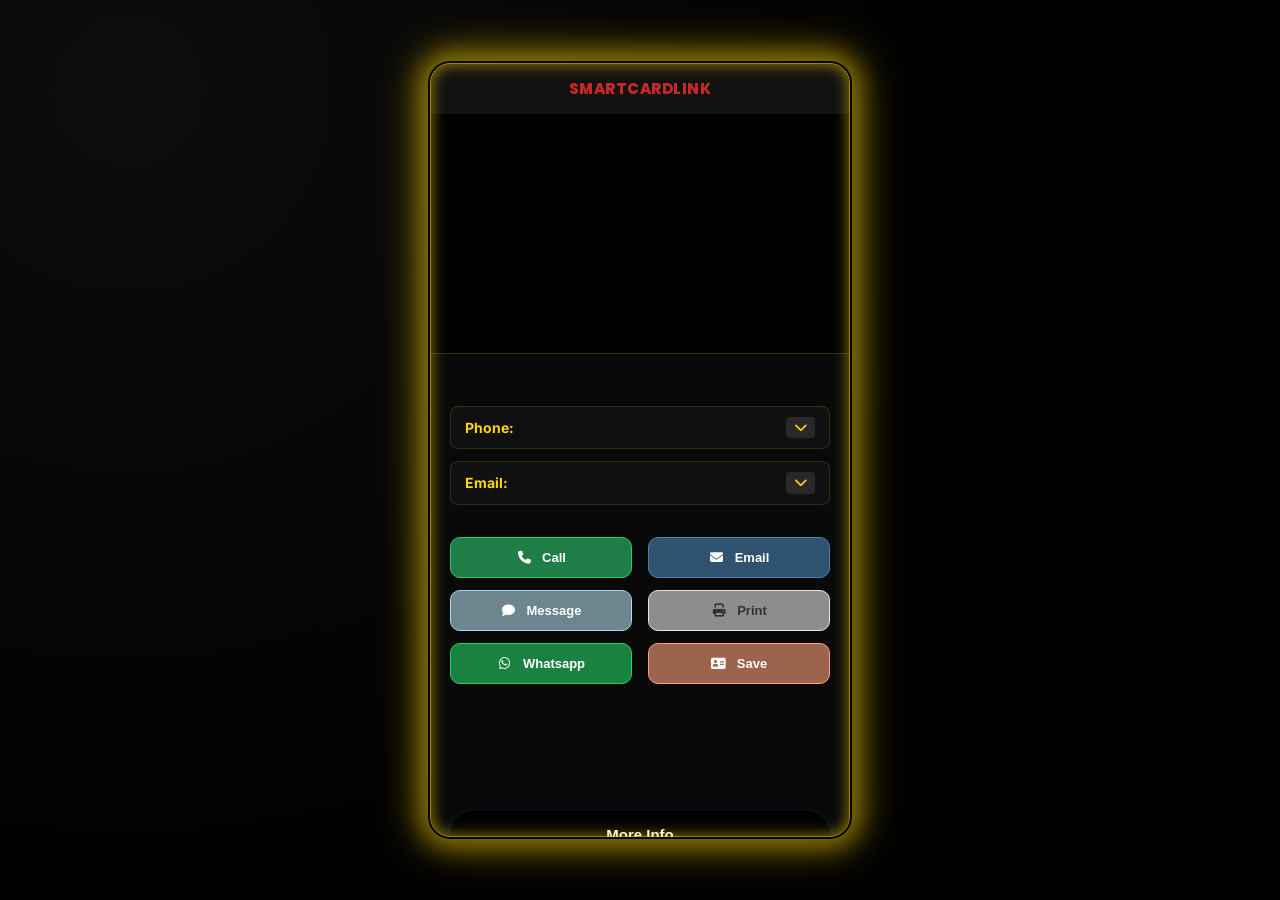
==== public/index.html @ c7a1edc4 "Fix popup2 height, working hours rendering, reminder badges, and social visibility" ====
﻿<!doctype html>
<html lang="en">
<head>
  <meta charset="utf-8" />
  <meta name="viewport" content="width=device-width,initial-scale=1" />
  <title>SmartCardLink - vCard</title>
  <link href="https://fonts.googleapis.com/css2?family=Inter:wght@300;400;600;700;800&family=Poppins:wght@400;600;700;800&display=swap" rel="stylesheet">
  <link rel="stylesheet" href="./libs/fontawesome/all.min.css" />
  <link rel="stylesheet" href="./style.css" />
</head>
<body>
  <div class="app-bg">
    <main class="vcard" id="vcard">

      <div class="card-surface" id="popup1">
        <div class="brand-header">SMARTCARDLINK</div>
        <div class="card-inner">
          <div class="photo-area" id="photoArea"></div>
          
          <div class="personal-info">
            <div id="fullName" class="full-name"></div>
            <div id="jobName" class="job-name"></div>
            <div id="titlePosition" class="title-position"></div>
          </div>

          <div class="contact-section">
            <div class="contact-box">
              <div class="box-main">
                <div class="contact-label">Phone:</div>
                <div class="contact-primary-wrap">
                  <span id="phoneMain" class="contact-primary"></span>
                  <button id="phoneDropdownBtn" class="dropdown-btn"><i class="fa fa-chevron-down"></i></button>
                </div>
              </div>
              <div id="phoneList" class="box-list" hidden></div>
            </div>

            <div class="contact-box">
              <div class="box-main">
                <div class="contact-label">Email:</div>
                <div class="contact-primary-wrap">
                  <span id="emailMain" class="contact-primary"></span>
                  <button id="emailDropdownBtn" class="dropdown-btn"><i class="fa fa-chevron-down"></i></button>
                </div>
              </div>
              <div id="emailList" class="box-list" hidden></div>
            </div>
          </div>

          <div class="actions-grid">
            <div class="col">
              <button id="callBtn" class="action-btn"><i class="fa fa-phone"></i> Call</button>
              <button id="smsBtn" class="action-btn"><i class="fa fa-comment"></i> Message</button>
              <button id="waBtn" class="action-btn"><i class="fa-brands fa-whatsapp"></i> Whatsapp</button>
            </div>
            <div class="col">
              <button id="mailBtn" class="action-btn"><i class="fa fa-envelope"></i> Email</button>
              <button id="printBtn" class="action-btn"><i class="fa fa-print"></i> Print</button>
              <button id="saveBtn" class="action-btn"><i class="fa fa-address-card"></i> Save</button>
            </div>
          </div>

          <div class="nav-row">
            <button id="moreInfoBtn" class="more-info-btn">More Info</button>
          </div>
        </div>
      </div>

<section id="popup2" class="popup" hidden inert aria-hidden="true">
  <div class="popup-surface popup2-surface">
          <div class="card-inner card-scroll">

            <div class="about-header">
              <div class="about-title">More About Me</div>
              <div class="about-bio-box">
                <div class="bio-label">Bio</div>
                <div id="bioText" class="bio-text"></div>
              </div>
            </div>

            <section id="resumeSection" class="resume-section" hidden>
              <div class="resume-title-row">
                <div class="resume-title-wrap">
                  <div class="resume-title">
                    Professional Resume
                    <span id="resumeLockBadge" class="pro-lock-badge" hidden>
                      <i class="fa fa-lock"></i> PRO
                    </span>
                  </div>
                  <div class="resume-subtitle">Secure employer-ready CV access</div>
                </div>
              </div>

<div class="resume-actions">
  <button id="viewResumeLockedBtn" class="resume-btn resume-lock-btn">
    <i class="fa fa-lock"></i> View Resume
  </button>
  <button id="downloadResumeLockedBtn" class="resume-btn secondary resume-lock-btn">
    <i class="fa fa-lock"></i> Download Resume
  </button>
</div>
            </section>

            <section id="resumeLockedSection" class="resume-section locked" hidden>
              <div class="resume-title-row">
                <div class="resume-title-wrap">
                  <div class="resume-title">
                    Professional Resume
                    <span class="pro-lock-badge">
                      <i class="fa fa-lock"></i> PRO
                    </span>
                  </div>
                  <div class="resume-subtitle">Available on PRO vCard</div>
                </div>
              </div>

              <div class="resume-actions">
                <button id="viewResumeLockedBtn" class="resume-btn locked-btn">
                  <i class="fa fa-file-lines"></i> View Resume
                </button>
                <button id="downloadResumeLockedBtn" class="resume-btn secondary locked-btn">
                  <i class="fa fa-download"></i> Download Resume
                </button>
              </div>
            </section>

            <div class="links-grid-4">
              <div class="links-col">
                <button id="businessWebsite" class="link-btn">Business URL</button>
                <button id="portfolioWebsite" class="link-btn">Portfolio URL</button>
              </div>
              <div class="links-col">
                <button id="locationMap" class="link-btn">Location Map</button>
                <button id="physicalAddress" class="link-btn">Physical Address</button>
              </div>
            </div>

            <div class="hours-section">
              <table class="hours-table" id="hoursTable">
                <thead><tr><th>Day</th><th>Start</th><th>End</th></tr></thead>
                <tbody></tbody>
              </table>
            </div>

            <button id="bookAppointmentBtn" class="book-btn"><i class="fa fa-calendar-alt"></i> Book Appointment</button>

<div id="contactReminderWrap" class="reminder-wrap" hidden>
  <button id="contactReminderBtn" class="reminder-btn reminder-pro-btn">
    <i class="fa fa-bell"></i>
    <span id="contactReminderText">Remind me to contact</span>
    <span class="inline-pro-tag">PRO</span>
  </button>
</div>

<div id="contactReminderLockedWrap" class="reminder-wrap" hidden>
  <button id="contactReminderLockedBtn" class="reminder-btn reminder-pro-btn">
    <span id="contactReminderLockedText">Remind me to contact</span>
    <span class="inline-pro-tag">PRO</span>
  </button>
</div>

<div class="social-grid">
  <button id="facebookBtn" class="social-btn facebook-hover"><i class="fa-brands fa-facebook-f"></i> Facebook</button>
  <button id="linkedinBtn" class="social-btn linkedin-hover"><i class="fa-brands fa-linkedin-in"></i> LinkedIn</button>

  <button id="instagramBtn" class="social-btn instagram-hover"><i class="fa-brands fa-instagram"></i> Instagram</button>
  <button id="tiktokBtn" class="social-btn tiktok-hover"><i class="fa-brands fa-tiktok"></i> TikTok</button>

  <button id="xBtn" class="social-btn x-hover"><i class="fa-brands fa-x-twitter"></i> X</button>
  <button id="youtubeBtn" class="social-btn youtube-hover"><i class="fa-brands fa-youtube"></i> YouTube</button>
</div>

<footer class="popup-footer popup-footer-actions">
  <button id="backBtn" class="footer-back-btn" type="button">
    <i class="fa fa-arrow-left"></i> Back
  </button>

  <div id="analyticsPanel" class="analytics-panel" hidden>
    <div class="analytics-item">
      <span class="analytics-label">Profile Accessed</span>
      <span id="profileAccessCount" class="analytics-value">0</span>
    </div>
    <div class="analytics-item">
      <span class="analytics-label">Resume Viewed</span>
      <span id="resumeViewedCount" class="analytics-value">0</span>
    </div>
    <div class="analytics-item">
      <span class="analytics-label">Resume Downloaded</span>
      <span id="resumeDownloadedCount" class="analytics-value">0</span>
    </div>
  </div>

  <div class="footer-action-row compact-actions">
    <a
      id="applyVcardLink"
      class="footer-action-btn"
      href="https://smartcardlink-dashboard-frontend.onrender.com/client-form.html"
      target="_blank"
      rel="noopener noreferrer"
    >
      <i class="fa fa-id-card"></i> Apply vCard
    </a>

    <button id="shareApplyBtn" class="footer-action-btn" type="button">
      <i class="fa fa-share-nodes"></i> Share
    </button>

<button id="analyticsBtn" class="footer-action-btn analytics-lock-btn" type="button">
  <i class="fa fa-lock"></i> View Analytics
</button>
  </div>
</footer>
        </div>
      </section>

    </main>

    <div id="resumeAccessModal" class="access-modal" hidden aria-hidden="true">
      <div class="access-card">
        <div class="access-title">Resume Access</div>
        <div class="access-subtitle">Enter access password</div>
        <input id="resumeAccessInput" class="access-input" type="password" inputmode="numeric" maxlength="4" placeholder="4-digit password" />
        <div id="resumeAccessError" class="access-error" hidden></div>
        <div class="access-actions">
          <button id="resumeAccessCancelBtn" class="access-btn secondary" type="button">Cancel</button>
          <button id="resumeAccessConfirmBtn" class="access-btn" type="button">Continue</button>
        </div>
      </div>
    </div>

    <div id="analyticsAccessModal" class="access-modal" hidden aria-hidden="true">
      <div class="access-card">
        <div class="access-title">Access Token</div>
        <div class="access-subtitle">Enter token to continue</div>
        <input id="analyticsAccessInput" class="access-input" type="text" placeholder="Paste access token" />
        <div id="analyticsAccessError" class="access-error" hidden></div>
        <div class="access-actions">
          <button id="analyticsAccessCancelBtn" class="access-btn secondary" type="button">Cancel</button>
          <button id="analyticsAccessConfirmBtn" class="access-btn" type="button">Continue</button>
        </div>
      </div>
    </div>
  </div>

  <script src="/js/vcard.js" defer></script>
</body>
</html>
---- public/style.css ----
/* style.css - FULL PRODUCTION VERSION */

/* 1. Variables & Resets */
:root {
  /* THEME FIX: Default to gold, but overwritten by JS using --theme-color */
  --theme-color: #ffd700;
  --app-blue: #1338be;
  --green: #2ecc71;
  --dark-blue: #3373ff;
  --grey: #95a5a6;
  --orange: #e67e22;
  --red: #c62828;
  --bg: #000000;

  --card-width: 420px;
  --card-radius: 20px;
  --card-padding: 20px;
  --scrollbar-width: 6px;
}

* {
  box-sizing: border-box;
  margin: 0;
  padding: 0;
  -webkit-font-smoothing: antialiased;
}
html,
body {
  height: 100%;
  font-family: "Inter", sans-serif;
  background: var(--bg);
  color: #fff;
}

/* 2. App Background */
.app-bg {
  min-height: 100vh;
  display: flex;
  align-items: center;
  justify-content: center;
  padding: 24px;
  background:
    radial-gradient(circle at 10% 10%, rgba(20, 20, 20, 0.6), #000 60%),
    linear-gradient(135deg, #000 0%, #050505 100%);
}

/* 3. Main Card Container */
.vcard {
  width: 100%;
  max-width: var(--card-width);
  border-radius: var(--card-radius);
  position: relative;
  z-index: 1;
  height: clamp(700px, 86vh, 820px);
  min-height: clamp(700px, 86vh, 820px);
  transition: height 0.3s ease;
}

/* Dynamic glow & heartbeat animation */
.vcard::before {
  content: "";
  position: absolute;
  inset: -2px;
  border-radius: calc(var(--card-radius) + 2px);
  pointer-events: none;
  z-index: -1;
  background: transparent;
  /* Updated to use dynamic variable */
  box-shadow:0 0 22px 4px var(--theme-color),0 0 40px 8px var(--theme-color);
  opacity: 0.5;
  animation: theme-heartbeat 3s ease-in-out infinite;
}

.vcard::after {
  content: "";
  position: absolute;
  inset: 0;
  border-radius: var(--card-radius);
  pointer-events: none;
  z-index: 10;
  /* Updated to use dynamic variable */
  border: 1px solid var(--theme-color);
  box-shadow: inset 0 0 15px var(--theme-color);
  opacity: 0.6;
}

@keyframes theme-heartbeat {
  0% {
    box-shadow: 0 0 15px 2px var(--theme-color);
    opacity: 0.4;
  }
  50% {
    box-shadow: 0 0 35px 10px var(--theme-color);
    transform: scale(1.005);
    opacity: 0.7;
  }
  100% {
    box-shadow: 0 0 15px 2px var(--theme-color);
    transform: scale(1);
    opacity: 0.4;
  }
}

/* 4. Card Surfaces */
.card-surface,
.popup {
  width: 100%;
  height: 100%;
  border-radius: var(--card-radius);
  overflow: hidden;
  position: relative;
  transition:
    opacity 0.28s ease,
    transform 0.28s ease;
  opacity: 1;
  transform: translateY(0) scale(1);
}

.card-surface {
  background: rgba(10, 10, 10, 0.92);
  backdrop-filter: blur(12px);
  z-index: 1;
}

.popup {
  position: absolute;
  inset: 0;
  z-index: 20;
  background: transparent !important;
  display: flex;
  flex-direction: column;
  overflow: hidden;
}

.popup-surface {
  width: 100%;
  height: 100%;
  min-height: 100%;
  background: rgba(10, 10, 10, 0.96);
  backdrop-filter: blur(12px);
  border-radius: var(--card-radius);
  overflow: hidden;
  display: flex;
  flex-direction: column;
  box-shadow: none !important;
}

#popup2,
#popup2 .popup-surface,
#popup2 .card-inner,
#popup2 .card-scroll {
  background-image: none !important;
}

#popup2 .popup-surface::before,
#popup2 .popup-surface::after,
#popup2::before,
#popup2::after {
  content: none !important;
  display: none !important;
}

/* Visibility logic */
.card-surface[hidden],
.popup[hidden] {
  display: none !important;
  opacity: 0;
  pointer-events: none;
  transform: translateY(8px) scale(0.992);
}

/* Card inner */
.card-inner {
  padding: 0 var(--card-padding) var(--card-padding);
  display: flex;
  flex-direction: column;
  gap: 12px;
  min-height: 100%;
  height: 100%;
}

.card-surface > .card-inner {
  height: 100%;
}

.popup-surface > .card-inner {
  flex: 1;
  min-height: 0;
}

/* Header */
.brand-header {
  color: var(--red);
  font-weight: 800;
  padding: 14px;
  text-align: center;
  font-family: "Poppins", sans-serif;
  font-size: 15px;
  letter-spacing: 0.5px;
  background: rgba(255, 255, 255, 0.03);
  margin-bottom: 0;
}

/* Photo area (Popup1) */
.photo-area {
  width: calc(100% + 40px);
  margin-left: -20px;
  height: 240px;
  background: #000;
  position: relative;
  display: flex;
  align-items: center;
  justify-content: center;
  overflow: hidden;
  border-bottom: 1px solid rgba(255, 215, 0, 0.2);
}

.photo-area > img,
.photo-area .photo-panel img.profile-main-image {
  width: 100%;
  height: 100%;
  object-fit: cover;
  display: block;
}

.photo-area .qr-panel img.profile-qr-image {
  width: 100%;
  height: 100%;
  object-fit: contain !important;
  display: block;
  padding: 10px;
  box-sizing: border-box;
  background: transparent;
}

.photo-area .not-provided {
  color: #999;
  font-style: italic;
  font-size: 14px;
}

/* Typography */
.personal-info {
  text-align: center;
  margin-top: 12px;
}
.full-name {
  color: var(--theme-color);
  font-size: 26px;
  font-weight: 700;
  margin-bottom: 4px;
  text-shadow: 0 2px 4px rgba(0, 0, 0, 0.8);
}
.job-name {
  color: #fff;
  font-size: 15px;
  font-weight: 600;
  text-transform: uppercase;
  letter-spacing: 1px;
}
.title-position {
  color: var(--theme-color);
  font-size: 13px;
  font-style: italic;
  margin-top: 4px;
  opacity: 0.9;
}

/* Contact dropdowns */
.contact-section {
  display: flex;
  flex-direction: column;
  gap: 12px;
  margin-top: 12px;
}
.contact-box {
  background: rgba(255, 255, 255, 0.03);
  border: 1px solid rgba(255, 215, 0, 0.15);
  border-radius: 8px;
  padding: 10px 14px;
  transition: border-color 0.2s;
}
.contact-box:hover {
  border-color: rgba(255, 215, 0, 0.4);
}
.box-main {
  display: flex;
  align-items: center;
  justify-content: space-between;
}
.contact-label {
  color: var(--theme-color);
  font-weight: 700;
  font-size: 14px;
  width: 60px;
}
.contact-primary-wrap {
  display: flex;
  align-items: center;
  gap: 10px;
  flex: 1;
  justify-content: flex-end;
}
.contact-primary {
  color: #fff;
  font-size: 15px;
  font-weight: 500;
}
.dropdown-btn {
  background: rgba(255, 255, 255, 0.1);
  border: none;
  color: var(--theme-color);
  border-radius: 4px;
  cursor: pointer;
  padding: 4px 8px;
  display: inline-flex;
  align-items: center;
}
.dropdown-btn:hover {
  background: rgba(255, 255, 255, 0.2);
}
.box-list {
  margin-top: 10px;
  border-top: 1px solid rgba(255, 255, 255, 0.1);
  padding-top: 8px;
}
.box-list[hidden] {
  display: none;
}
.list-item {
  padding: 8px 0;
  font-size: 14px;
  color: #eee;
  cursor: pointer;
  text-align: right;
  border-bottom: 1px solid rgba(255, 255, 255, 0.05);
}
.list-item:last-child {
  border-bottom: none;
}
.list-item:hover {
  color: var(--theme-color);
}
.list-item.disabled {
  color: var(--grey);
  font-style: italic;
  cursor: default;
  opacity: 0.7;
}
.list-item.disabled:hover {
  color: var(--grey);
  background: none;
}

/* Actions Grid */
.actions-grid {
  display: flex;
  gap: 16px;
  margin-top: 20px;
  margin-bottom: 16px;
}

.col {
  flex: 1;
  display: flex;
  flex-direction: column;
  gap: 12px;
}

.action-btn {
  display: flex;
  align-items: center;
  justify-content: center;
  gap: 10px;
  width: 100%;
  padding: 12px;
  border-radius: 10px;
  border: 1px solid var(--theme-color);
  background: rgba(20, 20, 20, 0.6);
  color: #fff;
  font-size: 13px;
  font-weight: 600;
  cursor: pointer;
  transition: all 00.2s ease;
}

.action-btn i {
  width: 16px;
  text-align: center;
}

.action-btn:hover {
  transform: translateY(-2px);
  background: rgba(255, 215, 0, 0.15);
  box-shadow: 0 4px 8px rgba(0, 0, 0, 0.3);
}

.action-btn:active {
  transform: scale(0.98);
}

#callBtn {
  border-color: #2ecc71;
  background: rgba(46, 204, 113, 0.6);
  color: #fff;
}

#callBtn:hover {
  background: rgba(46, 204, 113, 0.2);
  border-color: #2ecc71;
}

#smsBtn {
  border-color: #add8e6;
  background: rgba(173, 216, 230, 0.6);
  color: #fff;
}

#smsBtn:hover {
  background: rgba(173, 216, 230, 0.2);
  border-color: #add8e6;
}

#waBtn {
  border-color: #25d366;
  background: rgba(37, 211, 102, 0.6);
  color: #fff;
}

#waBtn:hover {
  background: rgba(37, 211, 102, 0.2);
  border-color: #25d366;
}

#mailBtn {
  border-color: #4682b4;
  background: rgba(70, 130, 180, 0.6);
  color: #fff;
}

#mailBtn:hover {
  background: rgba(70, 130, 180, 0.2);
  border-color: #4682b4;
}

#printBtn {
  border-color: #e5e5ea;
  background: rgba(229, 229, 234, 0.6);
  color: #333;
}

#printBtn:hover {
  background: rgba(229, 229, 234, 0.2);
  border-color: #e5e5ea;
}

#saveBtn {
  border-color: #ffa07a;
  background: rgba(255, 160, 122, 0.6);
  color: #fff;
}

#saveBtn:hover {
  background: rgba(255, 160, 122, 0.2);
  border-color: #ffa07a;
}

/* More Info Button */
.nav-row {
  margin-top: auto;
  padding-bottom: 10px;
}
.more-info-btn {
  width: 100%;
  padding: 14px;
  background: var(--app-blue);
  color: #fff;
  border: 1px solid var(--app-blue);
  border-radius: 50px;
  font-weight: 700;
  font-size: 15px;
  cursor: pointer;
  transition: all 0.2s;
  box-shadow: 0 4px 12px rgba(19, 56, 190, 0.4);
}
.more-info-btn:hover {
  background: transparent;
  color: var(--app-blue);
}

/* --- POPUP2 STYLES --- */
.card-scroll {
  overflow-y: auto;
  padding-bottom: 20px;
  flex: 1;
  min-height: 0;
  scrollbar-width: thin;
  scrollbar-color: var(--theme-color) transparent;
}

/* Gold disappearing scrollbar */
.card-scroll::-webkit-scrollbar {
  width: var(--scrollbar-width);
}
.card-scroll::-webkit-scrollbar-track {
  background: transparent;
}
.card-scroll::-webkit-scrollbar-thumb {
  background: var(--theme-color);
  border-radius: 3px;
  transition: background 0.3s;
  opacity: 0;
}
.card-scroll:hover::-webkit-scrollbar-thumb {
  opacity: 1;
}

/* About section */
.about-header {
  margin-bottom: 15px;
  margin-top: 10px;
}

#popup2 .about-header,
#popup2 .about-title-wrap {
  background: transparent !important;
}

#popup2 .about-title {
  background: var(--theme-color) !important;
  color: #111 !important;
  font-weight: 800;
  text-align: center;
  padding: 10px;
  border-radius: 8px;
  margin-bottom: 12px;
  text-transform: uppercase;
  font-size: 16px;
  box-shadow: 0 4px 10px rgba(0, 0, 0, 0.25);
}

.about-bio-box {
  background: rgba(255, 255, 255, 0.05);
  padding: 14px;
  border-radius: 10px;
  border: 1px solid rgba(255, 255, 255, 0.1);
}

.bio-label {
  color: var(--theme-color);
  font-weight: 700;
  font-size: 12px;
  margin-bottom: 6px;
  text-transform: uppercase;
  letter-spacing: 0.5px;
}
.bio-text {
  font-size: 14px;
  line-height: 1.6;
  color: #ddd;
}

/* Link Buttons */
.links-grid-4 {
  display: flex;
  gap: 12px;
  margin-bottom: 15px;
}
.links-col {
  flex: 1;
  display: flex;
  flex-direction: column;
  gap: 12px;
}
.link-btn {
  width: 100%;
  padding: 12px;
  border: 1px solid var(--theme-color);
  background: rgba(255, 255, 255, 0.02);
  color: #fff;
  border-radius: 8px;
  font-size: 12px;
  font-weight: 600;
  cursor: pointer;
  transition: 0.2s;
}
.link-btn:hover {
  background: rgba(255, 215, 0, 0.1);
  transform: translateY(-2px);
}

/* Hours Table */
.hours-section {
  margin-bottom: 15px;
}
.hours-table {
  width: 100%;
  border-collapse: collapse;
  font-size: 13px;
  border-radius: 8px;
  overflow: hidden;
}
.hours-table th {
  background: var(--theme-color);
  color: #000;
  padding: 10px;
  font-weight: 700;
  text-transform: uppercase;
}
.hours-table td {
  background: rgba(255, 255, 255, 0.05);
  border-bottom: 1px solid rgba(255, 255, 255, 0.1);
  padding: 10px;
  text-align: center;
  color: #eee;
}
.hours-table tr:last-child td {
  border-bottom: none;
}

/* Book Appointment */
.book-btn {
  width: 100%;
  padding: 14px;
  background: rgba(46, 204, 113, 0.15);
  border: 1px solid var(--green);
  color: #fff;
  font-weight: 700;
  border-radius: 10px;
  margin-bottom: 20px;
  cursor: pointer;
  display: flex;
  justify-content: center;
  align-items: center;
  gap: 8px;
  transition: all 0.2s;
}
.book-btn:hover {
  background: var(--green);
  box-shadow: 0 4px 12px rgba(46, 204, 113, 0.3);
}

/* Social Grid */
.social-grid {
  display: grid;
  grid-template-columns: repeat(2, minmax(0, 1fr));
  gap: 12px;
  margin-bottom: 20px;
  width: 100%;
}

.social-btn {
  width: 100%;
  min-width: 0;
  padding: 12px;
  border: 1px solid var(--theme-color);
  background: #080808;
  color: #fff;
  border-radius: 8px;
  cursor: pointer;
  font-size: 12px;
  font-weight: 600;
  display: flex;
  align-items: center;
  justify-content: center;
  gap: 8px;
  transition: all 0.2s ease;
}

@media (max-width: 520px) {
  .social-grid {
    grid-template-columns: repeat(2, minmax(0, 1fr));
  }
}
.facebook-hover:hover {
  background: #1877f2;
  border-color: #1877f2;
}
.instagram-hover:hover {
  background: linear-gradient(
    45deg,
    #f09433 0%,
    #e6683c 25%,
    #dc2743 50%,
    #cc2366 75%,
    #bc1888 100%
  );
  border-color: transparent;
}
.x-hover:hover {
  background: #000;
  border-color: #fff;
}
.linkedin-hover:hover {
  background: #0077b5;
  border-color: #0077b5;
}
.tiktok-hover:hover {
  background: #000000;
  border-color: #25f4ee;
  text-shadow: 2px 2px 0px #fe2c55;
}
.youtube-hover:hover {
  background: #ff0000;
  border-color: #ff0000;
}

/* Back Button */
.back-btn {
  width: 100%;
  padding: 14px;
  background: var(--red);
  color: #fff;
  border: none;
  border-radius: 50px;
  font-weight: 700;
  font-size: 15px;
  cursor: pointer;
  transition: background 0.2s;
}
.back-btn:hover {
  background: #a92222;
}

/* Popup Footer */
.popup-footer {
  text-align: center;
  padding: 10px var(--card-padding) 15px;
  flex-shrink: 0;
  display: flex;
  flex-direction: column;
  gap: 4px;
  margin-top: auto; /* Ensure footer stays at bottom of popup */
}
.popup-footer .powered {
  font-size: 11px;
  opacity: 0.7;
  color: #9ccbff;
}
.popup-footer .store {
  color: var(--theme-color);
  font-weight: 700;
  font-size: 14px;
  display: block;
}
.location-time {
  color: #fff;
  font-style: italic;
  font-size: 12px;
}
.pending-card {
  max-width: 100%;
  min-height: auto;
  padding: 12px;
}
@media (max-width: 768px) {
  .pending-card {
    font-size: 14px;
  }
}
#bookAppointmentBtn {
  pointer-events: auto !important;
  opacity: 1 !important;
}

#bookAppointmentBtn.disabled {
  pointer-events: auto !important;
  opacity: 1 !important;
}

/* === SmartCardLink Photo / QR Swipe === */
.photo-swipe-container {
  position: relative;
  width: 100%;
  height: 100%;
  overflow: hidden;
  touch-action: pan-y;
  border-radius: 14px;
}

.photo-swipe-track {
  display: flex;
  width: 200%;
  height: 100%;
  transition: transform 0.35s ease;
}

.photo-panel,
.qr-panel {
  width: 50%;
  height: 100%;
  flex-shrink: 0;
  display: flex;
  align-items: center;
  justify-content: center;
  overflow: hidden;
}

.profile-main-image {
  width: 100%;
  height: 100%;
  object-fit: cover;
  display: block;
}

.profile-qr-image {
  width: 100%;
  height: 100%;
  object-fit: contain;
  display: block;
  padding: 10px;
  box-sizing: border-box;
  background: transparent;
}

.swipe-hint {
  position: absolute;
  left: 50%;
  bottom: 10px;
  transform: translateX(-50%);
  display: inline-flex;
  align-items: center;
  justify-content: center;
  min-width: 150px;
  max-width: calc(100% - 20px);
  padding: 6px 12px;
  border-radius: 999px;
  background: rgba(0, 0, 0, 0.48);
  color: #fff;
  font-size: 11px;
  font-weight: 700;
  line-height: 1.2;
  text-align: center;
  white-space: nowrap;
  box-sizing: border-box;
  backdrop-filter: blur(6px);
  animation: swipeHintBreath 1.8s ease-in-out infinite;
  z-index: 3;
}

@keyframes swipeHintBreath {
  0% { opacity: 0.72; transform: translateX(-50%) scale(0.98); }
  50% { opacity: 1; transform: translateX(-50%) scale(1); }
  100% { opacity: 0.72; transform: translateX(-50%) scale(0.98); }
}

.photo-fullscreen {
  position: fixed;
  inset: 0;
  background: #000;
  z-index: 9999;
  display: flex;
  align-items: center;
  justify-content: center;
}

.photo-fullscreen img {
  max-width: 95vw;
  max-height: 95vh;
  object-fit: contain;
}

.job-name{
 color:#fff !important;
}

.popup {
  color: #fff;
}

#popup2 .popup-surface {
  border-radius: var(--card-radius);
  background: rgba(10, 10, 10, 0.96) !important;
}

#popup2 .card-scroll {
  border-radius: 0;
  min-height: 0;
  background: transparent !important;
}

.bio-label{
 color:var(--theme-color);
}

.about-bio-box{
 background:#000;
 border:1px solid var(--theme-color);
}

.bio-text{
 color:#fff;
}


.more-info-btn{
 background:#000;
 border-color:#000;
 color:#fff;
}

.more-info-btn:hover{
 background:#D1D5DB;
 border-color:#D1D5DB;
 color:#fff;
}

/* =========================
   POPUP2 PRO MODULES
   ========================= */

.popup2-surface {
  padding: 0;
}

#popup2 .card-scroll {
  display: flex;
  flex-direction: column;
  gap: 12px;
  padding: 12px 14px 14px;
  overflow-y: auto;
}

#popup2 .about-header,
#popup2 .resume-section,
#popup2 .hours-section,
#popup2 .reminder-wrap,
#popup2 .social-grid,
#popup2 .popup-footer {
  width: 100%;
}

#popup2 .about-title {
  min-height: 34px;
  display: flex;
  align-items: center;
  justify-content: center;
  font-size: 13px;
  border-radius: 6px;
  padding: 8px 10px;
  margin-bottom: 8px;
}

#popup2 .about-bio-box {
  padding: 10px;
  border-radius: 8px;
}

#popup2 .bio-label {
  font-size: 10px;
  margin-bottom: 4px;
}

#popup2 .bio-text {
  font-size: 11px;
  line-height: 1.45;
}

.resume-section {
  margin-top: 0;
  margin-bottom: 0;
  padding: 10px;
  border-radius: 10px;
  border: 1px solid rgba(255, 255, 255, 0.14);
  background: rgba(255, 255, 255, 0.04);
}

.resume-section.locked {
  opacity: 0.96;
}

.resume-title-row {
  display: flex;
  align-items: center;
  justify-content: center;
  gap: 8px;
  margin-bottom: 8px;
}

.resume-title-wrap {
  display: flex;
  flex-direction: column;
  gap: 3px;
  width: 100%;
}

.resume-title {
  color: var(--theme-color);
  font-size: 12px;
  font-weight: 800;
  display: flex;
  align-items: center;
  justify-content: center;
  gap: 6px;
  text-align: center;
}

.resume-subtitle {
  color: #d2d2d2;
  font-size: 9px;
  text-align: center;
}

.pro-lock-badge,
.inline-pro-tag {
  display: inline-flex;
  align-items: center;
  justify-content: center;
  gap: 4px;
  border-radius: 999px;
  border: 1px solid rgba(255, 215, 0, 0.35);
  background: rgba(255, 215, 0, 0.08);
  color: #ffd700;
  padding: 2px 7px;
  font-size: 9px;
  font-weight: 800;
  letter-spacing: 0.03em;
}

.resume-actions {
  display: grid;
  grid-template-columns: repeat(2, minmax(0, 1fr));
  gap: 8px;
}

.resume-btn,
.reminder-btn,
.footer-action-btn,
.link-btn,
.social-btn {
  min-height: 30px;
  border-radius: 8px;
  border: 1px solid rgba(255, 255, 255, 0.22);
  background: rgba(255, 255, 255, 0.04);
  color: #fff;
  font-size: 9px;
  font-weight: 700;
  display: inline-flex;
  align-items: center;
  justify-content: center;
  gap: 5px;
  cursor: pointer;
  text-decoration: none;
  transition: all 0.2s ease;
  box-sizing: border-box;
  width: 100%;
  padding: 6px 8px;
}

.resume-btn:hover,
.reminder-btn:hover,
.footer-action-btn:hover,
.link-btn:hover,
.social-btn:hover {
  transform: translateY(-1px);
  background: rgba(255, 255, 255, 0.09);
}

.resume-btn.secondary {
  border-color: rgba(255, 255, 255, 0.25);
}

.locked-btn {
  position: relative;
}

.locked-btn::after {
  content: "PRO";
  position: absolute;
  top: -6px;
  right: 8px;
  padding: 1px 7px;
  border-radius: 999px;
  font-size: 8px;
  font-weight: 800;
  color: #ffd700;
  background: #111;
  border: 1px solid rgba(255, 215, 0, 0.35);
}

.links-grid-4 {
  display: grid;
  grid-template-columns: repeat(2, minmax(0, 1fr));
  gap: 8px;
  margin-bottom: 0;
}

.links-col {
  display: contents;
}

.hours-section {
  margin-bottom: 0;
}

.hours-table {
  width: 100%;
  border-collapse: collapse;
  font-size: 9px;
  border-radius: 8px;
  overflow: hidden;
}

.hours-table th {
  background: var(--theme-color);
  color: #111;
  padding: 7px 4px;
  font-weight: 800;
  text-transform: uppercase;
  font-size: 9px;
}

.hours-table td {
  background: rgba(255, 255, 255, 0.05);
  border: 1px solid rgba(255, 255, 255, 0.1);
  padding: 7px 4px;
  text-align: center;
  color: #eee;
  font-size: 9px;
}

.book-btn {
  width: 100%;
  min-height: 32px;
  padding: 8px 10px;
  background: rgba(46, 204, 113, 0.12);
  border: 1px solid var(--green);
  color: #fff;
  font-weight: 700;
  border-radius: 8px;
  margin-bottom: 0;
  cursor: pointer;
  display: inline-flex;
  justify-content: center;
  align-items: center;
  gap: 6px;
  transition: all 0.2s;
  font-size: 10px;
}

.book-btn:hover {
  background: rgba(46, 204, 113, 0.2);
  box-shadow: none;
}

.reminder-wrap {
  margin-bottom: 0;
}

.social-grid {
  display: grid;
  grid-template-columns: repeat(2, minmax(0, 1fr));
  gap: 8px;
  margin-bottom: 0;
  width: 100%;
}

.social-grid > .col {
  display: contents;
}

.social-btn {
  width: 100%;
  min-width: 0;
  min-height: 30px;
  padding: 6px 8px;
  background: rgba(255, 255, 255, 0.04);
  border-color: rgba(255, 255, 255, 0.22);
}

.popup-footer-actions {
  padding: 0;
  border-top: 0;
  background: transparent;
  gap: 10px;
}

.footer-back-btn {
  width: 100%;
  min-height: 32px;
  border-radius: 8px;
  border: none;
  background: var(--red);
  color: #fff;
  font-size: 10px;
  font-weight: 800;
  display: inline-flex;
  align-items: center;
  justify-content: center;
  gap: 6px;
  cursor: pointer;
}

.footer-action-row.compact-actions {
  display: grid;
  grid-template-columns: 1fr 1fr 1fr;
  gap: 8px;
  margin-bottom: 0;
}

.footer-action-btn {
  min-width: 0;
  min-height: 28px;
  font-size: 8px;
  padding: 6px 6px;
}

.analytics-panel {
  margin-top: 0;
  margin-bottom: 0;
  padding: 10px;
  border-radius: 10px;
  background: rgba(255, 255, 255, 0.04);
  border: 1px solid rgba(255, 255, 255, 0.08);
}

.analytics-item {
  display: flex;
  justify-content: space-between;
  align-items: center;
  gap: 10px;
  padding: 6px 0;
  border-bottom: 1px solid rgba(255, 255, 255, 0.06);
}

.analytics-item:last-child {
  border-bottom: none;
}

.analytics-label {
  color: #d8d8d8;
  font-size: 10px;
}

.analytics-value {
  color: var(--theme-color);
  font-weight: 800;
  font-size: 11px;
}

.location-time {
  display: none;
}

/* =========================
   ACCESS MODALS
   ========================= */

.access-modal {
  position: fixed;
  inset: 0;
  z-index: 9999;
  background: rgba(0, 0, 0, 0.72);
  backdrop-filter: blur(4px);
  display: flex;
  align-items: center;
  justify-content: center;
  padding: 20px;
}

.access-modal[hidden] {
  display: none !important;
}

.modal[hidden] {
  display: none !important;
}

.access-card {
  width: 100%;
  max-width: 420px;
  border-radius: 16px;
  border: 1px solid rgba(255, 255, 255, 0.1);
  background: rgba(12, 12, 12, 0.96);
  box-shadow: 0 20px 50px rgba(0, 0, 0, 0.5);
  padding: 18px;
}

.access-title {
  color: var(--theme-color);
  font-size: 18px;
  font-weight: 800;
  margin-bottom: 6px;
  text-align: center;
}

.access-subtitle {
  color: #d6d6d6;
  font-size: 13px;
  text-align: center;
  margin-bottom: 14px;
}

.access-input {
  width: 100%;
  min-height: 48px;
  border-radius: 12px;
  border: 1px solid rgba(255, 255, 255, 0.14);
  background: rgba(255, 255, 255, 0.04);
  color: #fff;
  padding: 0 14px;
  font-size: 14px;
  outline: none;
  margin-bottom: 12px;
}

.access-input:focus {
  border-color: var(--theme-color);
  box-shadow: 0 0 0 2px rgba(255, 215, 0, 0.08);
}

.access-error {
  color: #ff8c8c;
  font-size: 12px;
  margin-bottom: 12px;
  min-height: 18px;
}

.access-actions {
  display: flex;
  gap: 10px;
  flex-wrap: wrap;
}

.access-btn {
  flex: 1;
  min-height: 44px;
  border-radius: 12px;
  border: 1px solid var(--theme-color);
  background: rgba(255, 255, 255, 0.04);
  color: #fff;
  font-weight: 700;
  cursor: pointer;
  transition: all 0.2s ease;
}

.access-btn:hover {
  transform: translateY(-1px);
  background: rgba(255, 215, 0, 0.12);
}

.access-btn.secondary {
  border-color: rgba(255, 255, 255, 0.18);
}
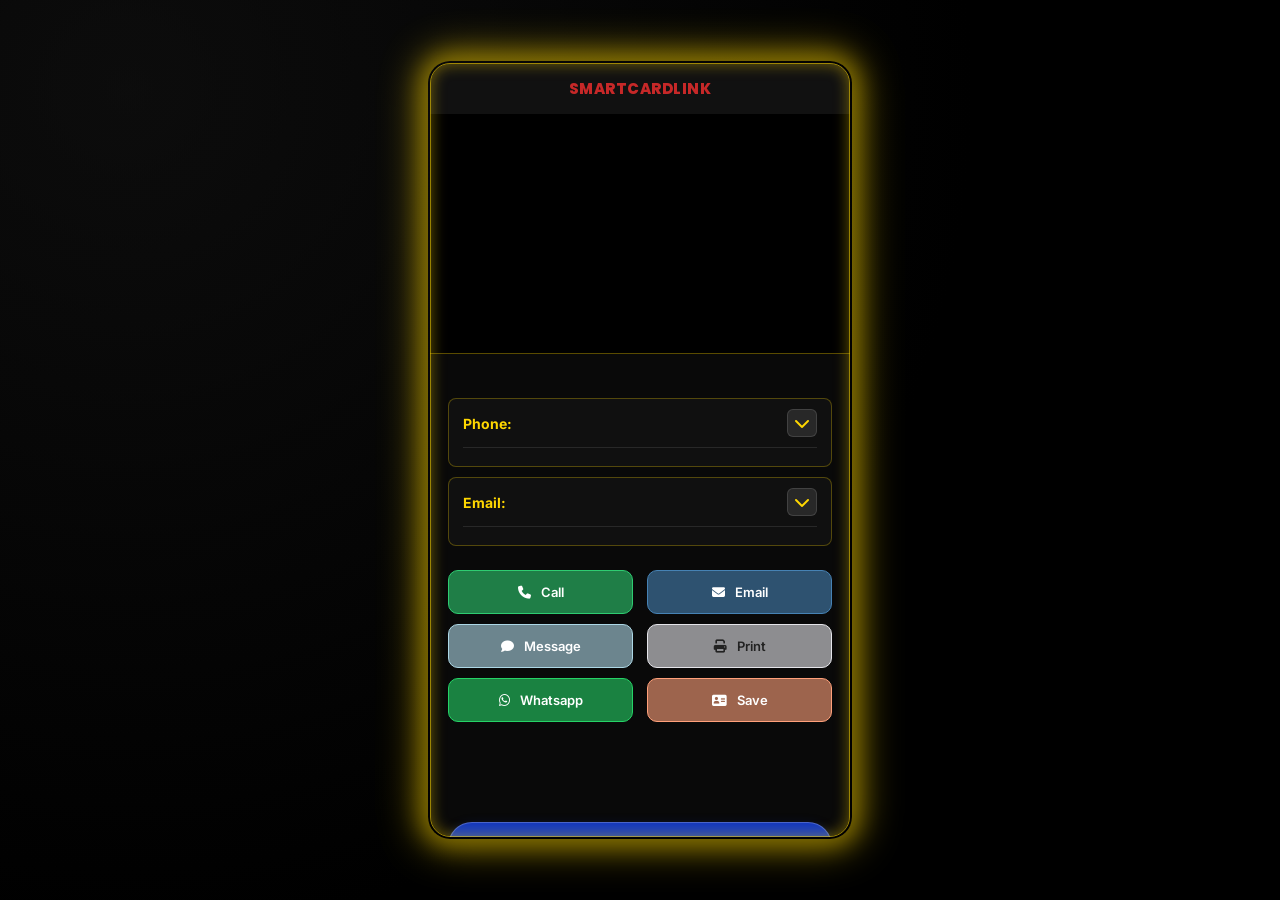
==== commit ac2154b3: "Fix vCard package gating, popup layout, dropdowns, bio scroll, and button consistency" ====
--- a/public/index.html
+++ b/public/index.html
@@ -11,12 +11,11 @@
 <body>
   <div class="app-bg">
     <main class="vcard" id="vcard">
-
       <div class="card-surface" id="popup1">
-        <div class="brand-header">SMARTCARDLINK</div>
-        <div class="card-inner">
+        <div id="brandHeader" class="brand-header">SMARTCARDLINK</div>
+        <div class="card-inner popup1-inner">
           <div class="photo-area" id="photoArea"></div>
-          
+
           <div class="personal-info">
             <div id="fullName" class="full-name"></div>
             <div id="jobName" class="job-name"></div>
@@ -29,7 +28,9 @@
                 <div class="contact-label">Phone:</div>
                 <div class="contact-primary-wrap">
                   <span id="phoneMain" class="contact-primary"></span>
-                  <button id="phoneDropdownBtn" class="dropdown-btn"><i class="fa fa-chevron-down"></i></button>
+                  <button id="phoneDropdownBtn" class="dropdown-btn" type="button" aria-expanded="false" aria-controls="phoneList">
+                    <i class="fa fa-chevron-down"></i>
+                  </button>
                 </div>
               </div>
               <div id="phoneList" class="box-list" hidden></div>
@@ -40,7 +41,9 @@
                 <div class="contact-label">Email:</div>
                 <div class="contact-primary-wrap">
                   <span id="emailMain" class="contact-primary"></span>
-                  <button id="emailDropdownBtn" class="dropdown-btn"><i class="fa fa-chevron-down"></i></button>
+                  <button id="emailDropdownBtn" class="dropdown-btn" type="button" aria-expanded="false" aria-controls="emailList">
+                    <i class="fa fa-chevron-down"></i>
+                  </button>
                 </div>
               </div>
               <div id="emailList" class="box-list" hidden></div>
@@ -49,27 +52,26 @@
 
           <div class="actions-grid">
             <div class="col">
-              <button id="callBtn" class="action-btn"><i class="fa fa-phone"></i> Call</button>
-              <button id="smsBtn" class="action-btn"><i class="fa fa-comment"></i> Message</button>
-              <button id="waBtn" class="action-btn"><i class="fa-brands fa-whatsapp"></i> Whatsapp</button>
+              <button id="callBtn" class="action-btn" type="button"><i class="fa fa-phone"></i> Call</button>
+              <button id="smsBtn" class="action-btn" type="button"><i class="fa fa-comment"></i> Message</button>
+              <button id="waBtn" class="action-btn" type="button"><i class="fa-brands fa-whatsapp"></i> Whatsapp</button>
             </div>
             <div class="col">
-              <button id="mailBtn" class="action-btn"><i class="fa fa-envelope"></i> Email</button>
-              <button id="printBtn" class="action-btn"><i class="fa fa-print"></i> Print</button>
-              <button id="saveBtn" class="action-btn"><i class="fa fa-address-card"></i> Save</button>
+              <button id="mailBtn" class="action-btn" type="button"><i class="fa fa-envelope"></i> Email</button>
+              <button id="printBtn" class="action-btn" type="button"><i class="fa fa-print"></i> Print</button>
+              <button id="saveBtn" class="action-btn" type="button"><i class="fa fa-address-card"></i> Save</button>
             </div>
           </div>
 
           <div class="nav-row">
-            <button id="moreInfoBtn" class="more-info-btn">More Info</button>
+            <button id="moreInfoBtn" class="more-info-btn" type="button">More Info</button>
           </div>
         </div>
       </div>
 
-<section id="popup2" class="popup" hidden inert aria-hidden="true">
-  <div class="popup-surface popup2-surface">
-          <div class="card-inner card-scroll">
-
+      <section id="popup2" class="popup" hidden inert aria-hidden="true">
+        <div class="popup-surface popup2-surface">
+          <div class="card-inner card-scroll popup2-inner">
             <div class="about-header">
               <div class="about-title">More About Me</div>
               <div class="about-bio-box">
@@ -81,24 +83,20 @@
             <section id="resumeSection" class="resume-section" hidden>
               <div class="resume-title-row">
                 <div class="resume-title-wrap">
-                  <div class="resume-title">
-                    Professional Resume
-                    <span id="resumeLockBadge" class="pro-lock-badge" hidden>
-                      <i class="fa fa-lock"></i> PRO
-                    </span>
-                  </div>
+                  <div class="resume-title">Professional Resume</div>
                   <div class="resume-subtitle">Secure employer-ready CV access</div>
                 </div>
               </div>
-
-<div class="resume-actions">
-  <button id="viewResumeLockedBtn" class="resume-btn resume-lock-btn">
-    <i class="fa fa-lock"></i> View Resume
-  </button>
-  <button id="downloadResumeLockedBtn" class="resume-btn secondary resume-lock-btn">
-    <i class="fa fa-lock"></i> Download Resume
-  </button>
-</div>
+              <div class="resume-actions">
+                <button id="viewResumeBtn" class="resume-btn" type="button">
+                  <i class="fa fa-lock lock-icon"></i>
+                  <span>View Resume</span>
+                </button>
+                <button id="downloadResumeBtn" class="resume-btn secondary" type="button">
+                  <i class="fa fa-lock lock-icon"></i>
+                  <span>Download Resume</span>
+                </button>
+              </div>
             </section>
 
             <section id="resumeLockedSection" class="resume-section locked" hidden>
@@ -107,31 +105,33 @@
                   <div class="resume-title">
                     Professional Resume
                     <span class="pro-lock-badge">
-                      <i class="fa fa-lock"></i> PRO
+                      <i class="fa fa-lock lock-icon"></i>
+                      <span>PRO</span>
                     </span>
                   </div>
                   <div class="resume-subtitle">Available on PRO vCard</div>
                 </div>
               </div>
-
               <div class="resume-actions">
-                <button id="viewResumeLockedBtn" class="resume-btn locked-btn">
-                  <i class="fa fa-file-lines"></i> View Resume
-                </button>
-                <button id="downloadResumeLockedBtn" class="resume-btn secondary locked-btn">
-                  <i class="fa fa-download"></i> Download Resume
+                <button id="viewResumeLockedBtn" class="resume-btn resume-lock-btn" type="button">
+                  <i class="fa fa-lock lock-icon"></i>
+                  <span>View Resume</span>
+                </button>
+                <button id="downloadResumeLockedBtn" class="resume-btn secondary resume-lock-btn" type="button">
+                  <i class="fa fa-lock lock-icon"></i>
+                  <span>Download Resume</span>
                 </button>
               </div>
             </section>
 
             <div class="links-grid-4">
               <div class="links-col">
-                <button id="businessWebsite" class="link-btn">Business URL</button>
-                <button id="portfolioWebsite" class="link-btn">Portfolio URL</button>
+                <button id="businessWebsite" class="link-btn" type="button">Business URL</button>
+                <button id="portfolioWebsite" class="link-btn" type="button">Portfolio URL</button>
               </div>
               <div class="links-col">
-                <button id="locationMap" class="link-btn">Location Map</button>
-                <button id="physicalAddress" class="link-btn">Physical Address</button>
+                <button id="locationMap" class="link-btn" type="button">Location Map</button>
+                <button id="physicalAddress" class="link-btn" type="button">Physical Address</button>
               </div>
             </div>
 
@@ -142,77 +142,68 @@
               </table>
             </div>
 
-            <button id="bookAppointmentBtn" class="book-btn"><i class="fa fa-calendar-alt"></i> Book Appointment</button>
-
-<div id="contactReminderWrap" class="reminder-wrap" hidden>
-  <button id="contactReminderBtn" class="reminder-btn reminder-pro-btn">
-    <i class="fa fa-bell"></i>
-    <span id="contactReminderText">Remind me to contact</span>
-    <span class="inline-pro-tag">PRO</span>
-  </button>
-</div>
-
-<div id="contactReminderLockedWrap" class="reminder-wrap" hidden>
-  <button id="contactReminderLockedBtn" class="reminder-btn reminder-pro-btn">
-    <span id="contactReminderLockedText">Remind me to contact</span>
-    <span class="inline-pro-tag">PRO</span>
-  </button>
-</div>
-
-<div class="social-grid">
-  <button id="facebookBtn" class="social-btn facebook-hover"><i class="fa-brands fa-facebook-f"></i> Facebook</button>
-  <button id="linkedinBtn" class="social-btn linkedin-hover"><i class="fa-brands fa-linkedin-in"></i> LinkedIn</button>
-
-  <button id="instagramBtn" class="social-btn instagram-hover"><i class="fa-brands fa-instagram"></i> Instagram</button>
-  <button id="tiktokBtn" class="social-btn tiktok-hover"><i class="fa-brands fa-tiktok"></i> TikTok</button>
-
-  <button id="xBtn" class="social-btn x-hover"><i class="fa-brands fa-x-twitter"></i> X</button>
-  <button id="youtubeBtn" class="social-btn youtube-hover"><i class="fa-brands fa-youtube"></i> YouTube</button>
-</div>
-
-<footer class="popup-footer popup-footer-actions">
-  <button id="backBtn" class="footer-back-btn" type="button">
-    <i class="fa fa-arrow-left"></i> Back
-  </button>
-
-  <div id="analyticsPanel" class="analytics-panel" hidden>
-    <div class="analytics-item">
-      <span class="analytics-label">Profile Accessed</span>
-      <span id="profileAccessCount" class="analytics-value">0</span>
-    </div>
-    <div class="analytics-item">
-      <span class="analytics-label">Resume Viewed</span>
-      <span id="resumeViewedCount" class="analytics-value">0</span>
-    </div>
-    <div class="analytics-item">
-      <span class="analytics-label">Resume Downloaded</span>
-      <span id="resumeDownloadedCount" class="analytics-value">0</span>
-    </div>
-  </div>
-
-  <div class="footer-action-row compact-actions">
-    <a
-      id="applyVcardLink"
-      class="footer-action-btn"
-      href="https://smartcardlink-dashboard-frontend.onrender.com/client-form.html"
-      target="_blank"
-      rel="noopener noreferrer"
-    >
-      <i class="fa fa-id-card"></i> Apply vCard
-    </a>
-
-    <button id="shareApplyBtn" class="footer-action-btn" type="button">
-      <i class="fa fa-share-nodes"></i> Share
-    </button>
-
-<button id="analyticsBtn" class="footer-action-btn analytics-lock-btn" type="button">
-  <i class="fa fa-lock"></i> View Analytics
-</button>
-  </div>
-</footer>
+            <button id="bookAppointmentBtn" class="book-btn" type="button"><i class="fa fa-calendar-alt"></i> Book Appointment</button>
+
+            <div id="contactReminderWrap" class="reminder-wrap" hidden>
+              <button id="contactReminderBtn" class="reminder-btn" type="button">
+                <i class="fa fa-bell"></i>
+                <span id="contactReminderText">Remind me to contact</span>
+              </button>
+            </div>
+
+            <div id="contactReminderLockedWrap" class="reminder-wrap" hidden>
+              <button id="contactReminderLockedBtn" class="reminder-btn reminder-pro-btn" type="button">
+                <span id="contactReminderLockedText">Remind me to contact</span>
+                <span class="inline-pro-tag">PRO</span>
+              </button>
+            </div>
+
+            <div class="social-grid">
+              <button id="facebookBtn" class="social-btn facebook-hover" type="button"><i class="fa-brands fa-facebook-f"></i> Facebook</button>
+              <button id="linkedinBtn" class="social-btn linkedin-hover" type="button"><i class="fa-brands fa-linkedin-in"></i> LinkedIn</button>
+              <button id="instagramBtn" class="social-btn instagram-hover" type="button"><i class="fa-brands fa-instagram"></i> Instagram</button>
+              <button id="tiktokBtn" class="social-btn tiktok-hover" type="button"><i class="fa-brands fa-tiktok"></i> TikTok</button>
+              <button id="xBtn" class="social-btn x-hover" type="button"><i class="fa-brands fa-x-twitter"></i> X</button>
+              <button id="youtubeBtn" class="social-btn youtube-hover" type="button"><i class="fa-brands fa-youtube"></i> YouTube</button>
+            </div>
+
+            <footer class="popup-footer popup-footer-actions">
+              <button id="backBtn" class="footer-back-btn" type="button"><i class="fa fa-arrow-left"></i> Back</button>
+
+              <div id="analyticsPanel" class="analytics-panel" hidden>
+                <div class="analytics-item">
+                  <span class="analytics-label">Profile Accessed</span>
+                  <span id="profileAccessCount" class="analytics-value">0</span>
+                </div>
+                <div class="analytics-item">
+                  <span class="analytics-label">Resume Viewed</span>
+                  <span id="resumeViewedCount" class="analytics-value">0</span>
+                </div>
+                <div class="analytics-item">
+                  <span class="analytics-label">Resume Downloaded</span>
+                  <span id="resumeDownloadedCount" class="analytics-value">0</span>
+                </div>
+              </div>
+
+              <div class="footer-action-row compact-actions">
+                <a id="applyVcardLink" class="footer-action-btn" href="https://smartcardlink-dashboard-frontend.onrender.com/client-form.html" target="_blank" rel="noopener noreferrer">
+                  <i class="fa fa-id-card"></i> Apply vCard
+                </a>
+                <button id="shareApplyBtn" class="footer-action-btn" type="button">
+                  <i class="fa fa-share-nodes"></i> Share
+                </button>
+                <button id="analyticsBtn" class="footer-action-btn analytics-lock-btn" type="button">
+                  <span class="analytics-btn-content">
+                    <i class="fa fa-lock lock-icon"></i>
+                    <span>View Analytics</span>
+                    <span id="analyticsProTag" class="inline-pro-tag">PRO</span>
+                  </span>
+                </button>
+              </div>
+            </footer>
+          </div>
         </div>
       </section>
-
     </main>
 
     <div id="resumeAccessModal" class="access-modal" hidden aria-hidden="true">
@@ -245,6 +236,3 @@
   <script src="/js/vcard.js" defer></script>
 </body>
 </html>
-
-
-
--- a/public/style.css
+++ b/public/style.css
@@ -1,21 +1,16 @@
-/* style.css - FULL PRODUCTION VERSION */
-
-/* 1. Variables & Resets */
 :root {
-  /* THEME FIX: Default to gold, but overwritten by JS using --theme-color */
   --theme-color: #ffd700;
   --app-blue: #1338be;
   --green: #2ecc71;
-  --dark-blue: #3373ff;
-  --grey: #95a5a6;
-  --orange: #e67e22;
   --red: #c62828;
-  --bg: #000000;
-
+  --bg: #000;
   --card-width: 420px;
   --card-radius: 20px;
-  --card-padding: 20px;
-  --scrollbar-width: 6px;
+  --card-padding: 18px;
+  --panel-bg: rgba(10, 10, 10, 0.95);
+  --soft-border: rgba(255, 255, 255, 0.16);
+  --muted-text: #d8d8d8;
+  --lock-color: #ffbf47;
 }
 
 * {
@@ -24,15 +19,24 @@
   padding: 0;
   -webkit-font-smoothing: antialiased;
 }
+
 html,
 body {
-  height: 100%;
-  font-family: "Inter", sans-serif;
+  min-height: 100%;
+  font-family: 'Inter', sans-serif;
   background: var(--bg);
   color: #fff;
 }
 
-/* 2. App Background */
+button,
+a,input {
+  font: inherit;
+}
+
+button {
+  border: 0;
+}
+
 .app-bg {
   min-height: 100vh;
   display: flex;
@@ -44,7 +48,6 @@
     linear-gradient(135deg, #000 0%, #050505 100%);
 }
 
-/* 3. Main Card Container */
 .vcard {
   width: 100%;
   max-width: var(--card-width);
@@ -53,55 +56,38 @@
   z-index: 1;
   height: clamp(700px, 86vh, 820px);
   min-height: clamp(700px, 86vh, 820px);
-  transition: height 0.3s ease;
-}
-
-/* Dynamic glow & heartbeat animation */
+}
+
 .vcard::before {
-  content: "";
+  content: '';
   position: absolute;
   inset: -2px;
   border-radius: calc(var(--card-radius) + 2px);
   pointer-events: none;
   z-index: -1;
-  background: transparent;
-  /* Updated to use dynamic variable */
-  box-shadow:0 0 22px 4px var(--theme-color),0 0 40px 8px var(--theme-color);
+  box-shadow: 0 0 22px 4px var(--theme-color), 0 0 40px 8px var(--theme-color);
   opacity: 0.5;
   animation: theme-heartbeat 3s ease-in-out infinite;
 }
 
 .vcard::after {
-  content: "";
+  content: '';
   position: absolute;
   inset: 0;
   border-radius: var(--card-radius);
   pointer-events: none;
-  z-index: 10;
-  /* Updated to use dynamic variable */
+  z-index: 5;
   border: 1px solid var(--theme-color);
-  box-shadow: inset 0 0 15px var(--theme-color);
+  box-shadow: inset 0 0 15px color-mix(in srgb, var(--theme-color) 70%, transparent);
   opacity: 0.6;
 }
 
 @keyframes theme-heartbeat {
-  0% {
-    box-shadow: 0 0 15px 2px var(--theme-color);
-    opacity: 0.4;
-  }
-  50% {
-    box-shadow: 0 0 35px 10px var(--theme-color);
-    transform: scale(1.005);
-    opacity: 0.7;
-  }
-  100% {
-    box-shadow: 0 0 15px 2px var(--theme-color);
-    transform: scale(1);
-    opacity: 0.4;
-  }
-}
-
-/* 4. Card Surfaces */
+  0% { box-shadow: 0 0 15px 2px var(--theme-color); opacity: 0.4; }
+  50% { box-shadow: 0 0 35px 10px var(--theme-color); transform: scale(1.005); opacity: 0.7; }
+  100% { box-shadow: 0 0 15px 2px var(--theme-color); transform: scale(1); opacity: 0.4; }
+}
+
 .card-surface,
 .popup {
   width: 100%;
@@ -109,128 +95,100 @@
   border-radius: var(--card-radius);
   overflow: hidden;
   position: relative;
-  transition:
-    opacity 0.28s ease,
-    transform 0.28s ease;
-  opacity: 1;
-  transform: translateY(0) scale(1);
 }
 
 .card-surface {
   background: rgba(10, 10, 10, 0.92);
   backdrop-filter: blur(12px);
-  z-index: 1;
 }
 
 .popup {
   position: absolute;
   inset: 0;
   z-index: 20;
-  background: transparent !important;
   display: flex;
   flex-direction: column;
-  overflow: hidden;
+  background: transparent;
+}
+
+.card-surface[hidden],
+.popup[hidden],
+.access-modal[hidden] {
+  display: none !important;
 }
 
 .popup-surface {
   width: 100%;
   height: 100%;
-  min-height: 100%;
   background: rgba(10, 10, 10, 0.96);
   backdrop-filter: blur(12px);
   border-radius: var(--card-radius);
+  display: flex;
+  flex-direction: column;
   overflow: hidden;
+}
+
+.card-inner {
   display: flex;
   flex-direction: column;
-  box-shadow: none !important;
-}
-
-#popup2,
-#popup2 .popup-surface,
-#popup2 .card-inner,
-#popup2 .card-scroll {
-  background-image: none !important;
-}
-
-#popup2 .popup-surface::before,
-#popup2 .popup-surface::after,
-#popup2::before,
-#popup2::after {
-  content: none !important;
-  display: none !important;
-}
-
-/* Visibility logic */
-.card-surface[hidden],
-.popup[hidden] {
-  display: none !important;
-  opacity: 0;
-  pointer-events: none;
-  transform: translateY(8px) scale(0.992);
-}
-
-/* Card inner */
-.card-inner {
-  padding: 0 var(--card-padding) var(--card-padding);
-  display: flex;
-  flex-direction: column;
-  gap: 12px;
   min-height: 100%;
   height: 100%;
 }
 
-.card-surface > .card-inner {
-  height: 100%;
-}
-
-.popup-surface > .card-inner {
-  flex: 1;
-  min-height: 0;
-}
-
-/* Header */
+.popup1-inner {
+  padding: 0 var(--card-padding) var(--card-padding);
+  gap: 10px;
+}
+
+.popup2-inner {
+  padding: 12px 14px 16px;
+  gap: 10px;
+}
+
 .brand-header {
   color: var(--red);
   font-weight: 800;
-  padding: 14px;
+  padding: 14px 16px;
   text-align: center;
-  font-family: "Poppins", sans-serif;
+  font-family: 'Poppins', sans-serif;
   font-size: 15px;
   letter-spacing: 0.5px;
   background: rgba(255, 255, 255, 0.03);
-  margin-bottom: 0;
-}
-
-/* Photo area (Popup1) */
+  flex: 0 0 auto;
+}
+
 .photo-area {
-  width: calc(100% + 40px);
-  margin-left: -20px;
-  height: 240px;
+  width: calc(100% + (var(--card-padding) * 2));
+  margin-left: calc(var(--card-padding) * -1);
+  height: clamp(185px, 29vh, 240px);
+  min-height: 185px;
   background: #000;
   position: relative;
   display: flex;
   align-items: center;
   justify-content: center;
   overflow: hidden;
-  border-bottom: 1px solid rgba(255, 215, 0, 0.2);
+  border-bottom: 1px solid color-mix(in srgb, var(--theme-color) 35%, transparent);
+  flex: 0 0 auto;
+}
+
+.photo-area > img,
+.photo-area .photo-panel img.profile-main-image,
+.photo-area .qr-panel img.profile-qr-image {
+  width: 100%;
+  height: 100%;
+  display: block;
 }
 
 .photo-area > img,
 .photo-area .photo-panel img.profile-main-image {
-  width: 100%;
-  height: 100%;
   object-fit: cover;
-  display: block;
+  object-position: center;
 }
 
 .photo-area .qr-panel img.profile-qr-image {
-  width: 100%;
-  height: 100%;
-  object-fit: contain !important;
-  display: block;
+  object-fit: contain;
   padding: 10px;
-  box-sizing: border-box;
-  background: transparent;
 }
 
 .photo-area .not-provided {
@@ -239,18 +197,20 @@
   font-size: 14px;
 }
 
-/* Typography */
 .personal-info {
   text-align: center;
-  margin-top: 12px;
-}
+  margin-top: 10px;
+  flex: 0 0 auto;
+}
+
 .full-name {
   color: var(--theme-color);
-  font-size: 26px;
+  font-size: clamp(24px, 4vw, 26px);
   font-weight: 700;
   margin-bottom: 4px;
   text-shadow: 0 2px 4px rgba(0, 0, 0, 0.8);
 }
+
 .job-name {
   color: #fff;
   font-size: 15px;
@@ -258,6 +218,7 @@
   text-transform: uppercase;
   letter-spacing: 1px;
 }
+
 .title-position {
   color: var(--theme-color);
   font-size: 13px;
@@ -266,105 +227,117 @@
   opacity: 0.9;
 }
 
-/* Contact dropdowns */
 .contact-section {
   display: flex;
   flex-direction: column;
-  gap: 12px;
-  margin-top: 12px;
-}
+  gap: 10px;
+  margin-top: 10px;
+  flex: 0 0 auto;
+}
+
 .contact-box {
   background: rgba(255, 255, 255, 0.03);
-  border: 1px solid rgba(255, 215, 0, 0.15);
+  border: 1px solid color-mix(in srgb, var(--theme-color) 28%, transparent);
   border-radius: 8px;
   padding: 10px 14px;
-  transition: border-color 0.2s;
-}
-.contact-box:hover {
-  border-color: rgba(255, 215, 0, 0.4);
-}
+}
+
 .box-main {
   display: flex;
   align-items: center;
   justify-content: space-between;
-}
+  gap: 10px;
+}
+
 .contact-label {
   color: var(--theme-color);
   font-weight: 700;
   font-size: 14px;
   width: 60px;
 }
+
 .contact-primary-wrap {
   display: flex;
   align-items: center;
   gap: 10px;
   flex: 1;
   justify-content: flex-end;
-}
+  min-width: 0;
+}
+
 .contact-primary {
   color: #fff;
-  font-size: 15px;
+  font-size: 14px;
   font-weight: 500;
-}
+  overflow: hidden;
+  text-overflow: ellipsis;
+  white-space: nowrap;
+}
+
 .dropdown-btn {
   background: rgba(255, 255, 255, 0.1);
-  border: none;
+  border: 1px solid rgba(255, 255, 255, 0.12);
   color: var(--theme-color);
-  border-radius: 4px;
+  border-radius: 6px;
   cursor: pointer;
-  padding: 4px 8px;
+  width: 30px;
+  height: 28px;
   display: inline-flex;
   align-items: center;
-}
-.dropdown-btn:hover {
-  background: rgba(255, 255, 255, 0.2);
-}
+  justify-content: center;
+  flex: 0 0 auto;
+}
+
+.dropdown-btn.open i {
+  transform: rotate(180deg);
+}
+
+.dropdown-btn i {
+  transition: transform 0.2s ease;
+}
+
 .box-list {
   margin-top: 10px;
   border-top: 1px solid rgba(255, 255, 255, 0.1);
   padding-top: 8px;
-}
-.box-list[hidden] {
-  display: none;
-}
+  display: flex;
+  flex-direction: column;
+  gap: 6px;
+}
+
 .list-item {
+  width: 100%;
+  text-align: right;
   padding: 8px 0;
   font-size: 14px;
   color: #eee;
+  background: transparent;
+  border: 0;
   cursor: pointer;
-  text-align: right;
-  border-bottom: 1px solid rgba(255, 255, 255, 0.05);
-}
-.list-item:last-child {
-  border-bottom: none;
-}
+}
+
 .list-item:hover {
   color: var(--theme-color);
 }
+
 .list-item.disabled {
-  color: var(--grey);
+  color: #8f8f8f;
   font-style: italic;
   cursor: default;
-  opacity: 0.7;
-}
-.list-item.disabled:hover {
-  color: var(--grey);
-  background: none;
-}
-
-/* Actions Grid */
+}
+
 .actions-grid {
   display: flex;
-  gap: 16px;
-  margin-top: 20px;
-  margin-bottom: 16px;
+  gap: 14px;
+  margin-top: 14px;
+  flex: 0 0 auto;
 }
 
 .col {
   flex: 1;
   display: flex;
   flex-direction: column;
-  gap: 12px;
+  gap: 10px;
 }
 
 .action-btn {
@@ -373,7 +346,8 @@
   justify-content: center;
   gap: 10px;
   width: 100%;
-  padding: 12px;
+  min-height: 44px;
+  padding: 10px 12px;
   border-radius: 10px;
   border: 1px solid var(--theme-color);
   background: rgba(20, 20, 20, 0.6);
@@ -381,607 +355,136 @@
   font-size: 13px;
   font-weight: 600;
   cursor: pointer;
-  transition: all 00.2s ease;
-}
-
-.action-btn i {
-  width: 16px;
-  text-align: center;
+  transition: all 0.2s ease;
 }
 
 .action-btn:hover {
   transform: translateY(-2px);
-  background: rgba(255, 215, 0, 0.15);
   box-shadow: 0 4px 8px rgba(0, 0, 0, 0.3);
 }
 
-.action-btn:active {
-  transform: scale(0.98);
-}
-
-#callBtn {
-  border-color: #2ecc71;
-  background: rgba(46, 204, 113, 0.6);
-  color: #fff;
-}
-
-#callBtn:hover {
-  background: rgba(46, 204, 113, 0.2);
-  border-color: #2ecc71;
-}
-
-#smsBtn {
-  border-color: #add8e6;
-  background: rgba(173, 216, 230, 0.6);
-  color: #fff;
-}
-
-#smsBtn:hover {
-  background: rgba(173, 216, 230, 0.2);
-  border-color: #add8e6;
-}
-
-#waBtn {
-  border-color: #25d366;
-  background: rgba(37, 211, 102, 0.6);
-  color: #fff;
-}
-
-#waBtn:hover {
-  background: rgba(37, 211, 102, 0.2);
-  border-color: #25d366;
-}
-
-#mailBtn {
-  border-color: #4682b4;
-  background: rgba(70, 130, 180, 0.6);
-  color: #fff;
-}
-
-#mailBtn:hover {
-  background: rgba(70, 130, 180, 0.2);
-  border-color: #4682b4;
-}
-
-#printBtn {
-  border-color: #e5e5ea;
-  background: rgba(229, 229, 234, 0.6);
-  color: #333;
-}
-
-#printBtn:hover {
-  background: rgba(229, 229, 234, 0.2);
-  border-color: #e5e5ea;
-}
-
-#saveBtn {
-  border-color: #ffa07a;
-  background: rgba(255, 160, 122, 0.6);
-  color: #fff;
-}
-
-#saveBtn:hover {
-  background: rgba(255, 160, 122, 0.2);
-  border-color: #ffa07a;
-}
-
-/* More Info Button */
+.action-btn.disabled {
+  opacity: 0.65;
+}
+
+#callBtn { border-color: #2ecc71; background: rgba(46, 204, 113, 0.6); }
+#smsBtn { border-color: #add8e6; background: rgba(173, 216, 230, 0.6); }
+#waBtn { border-color: #25d366; background: rgba(37, 211, 102, 0.6); }
+#mailBtn { border-color: #4682b4; background: rgba(70, 130, 180, 0.6); }
+#printBtn { border-color: #e5e5ea; background: rgba(229, 229, 234, 0.6); color: #222; }
+#saveBtn { border-color: #ffa07a; background: rgba(255, 160, 122, 0.6); }
+
 .nav-row {
   margin-top: auto;
-  padding-bottom: 10px;
-}
+  padding-top: 10px;
+  flex: 0 0 auto;
+}
+
 .more-info-btn {
   width: 100%;
-  padding: 14px;
+  min-height: 48px;
+  padding: 12px 14px;
   background: var(--app-blue);
   color: #fff;
-  border: 1px solid var(--app-blue);
-  border-radius: 50px;
+  border: 1px solid rgba(255, 255, 255, 0.22);
+  border-radius: 999px;
   font-weight: 700;
   font-size: 15px;
   cursor: pointer;
-  transition: all 0.2s;
-  box-shadow: 0 4px 12px rgba(19, 56, 190, 0.4);
-}
+  transition: all 0.2s ease;
+  box-shadow: 0 4px 12px rgba(19, 56, 190, 0.35);
+}
+
 .more-info-btn:hover {
-  background: transparent;
-  color: var(--app-blue);
-}
-
-/* --- POPUP2 STYLES --- */
+  background: #1b47de;
+  border-color: rgba(255, 255, 255, 0.35);
+}
+
 .card-scroll {
   overflow-y: auto;
-  padding-bottom: 20px;
-  flex: 1;
-  min-height: 0;
   scrollbar-width: thin;
   scrollbar-color: var(--theme-color) transparent;
 }
 
-/* Gold disappearing scrollbar */
 .card-scroll::-webkit-scrollbar {
-  width: var(--scrollbar-width);
-}
+  width: 6px;
+}
+
 .card-scroll::-webkit-scrollbar-track {
   background: transparent;
 }
+
 .card-scroll::-webkit-scrollbar-thumb {
   background: var(--theme-color);
-  border-radius: 3px;
-  transition: background 0.3s;
-  opacity: 0;
-}
-.card-scroll:hover::-webkit-scrollbar-thumb {
-  opacity: 1;
-}
-
-/* About section */
-.about-header {
-  margin-bottom: 15px;
-  margin-top: 10px;
-}
-
-#popup2 .about-header,
-#popup2 .about-title-wrap {
-  background: transparent !important;
-}
-
-#popup2 .about-title {
-  background: var(--theme-color) !important;
-  color: #111 !important;
+  border-radius: 999px;
+}
+
+.about-header,
+.resume-section,
+.hours-section,
+.reminder-wrap,
+.social-grid,
+.popup-footer {
+  width: 100%;
+}
+
+.about-title {
+  min-height: 34px;
+  display: flex;
+  align-items: center;
+  justify-content: center;
+  font-size: 13px;
+  border-radius: 8px;
+  padding: 8px 10px;
+  margin-bottom: 8px;
+  background: var(--theme-color);
+  color: #111;
   font-weight: 800;
-  text-align: center;
-  padding: 10px;
-  border-radius: 8px;
-  margin-bottom: 12px;
-  text-transform: uppercase;
-  font-size: 16px;
-  box-shadow: 0 4px 10px rgba(0, 0, 0, 0.25);
 }
 
 .about-bio-box {
-  background: rgba(255, 255, 255, 0.05);
-  padding: 14px;
+  background: #000;
+  padding: 12px;
   border-radius: 10px;
-  border: 1px solid rgba(255, 255, 255, 0.1);
+  border: 1px solid color-mix(in srgb, var(--theme-color) 55%, transparent);
 }
 
 .bio-label {
   color: var(--theme-color);
   font-weight: 700;
-  font-size: 12px;
+  font-size: 11px;
   margin-bottom: 6px;
   text-transform: uppercase;
   letter-spacing: 0.5px;
 }
+
 .bio-text {
-  font-size: 14px;
+  color: #fff;
+  font-size: 13px;
   line-height: 1.6;
-  color: #ddd;
-}
-
-/* Link Buttons */
-.links-grid-4 {
-  display: flex;
-  gap: 12px;
-  margin-bottom: 15px;
-}
-.links-col {
-  flex: 1;
-  display: flex;
-  flex-direction: column;
-  gap: 12px;
-}
-.link-btn {
-  width: 100%;
-  padding: 12px;
-  border: 1px solid var(--theme-color);
-  background: rgba(255, 255, 255, 0.02);
-  color: #fff;
-  border-radius: 8px;
-  font-size: 12px;
-  font-weight: 600;
-  cursor: pointer;
-  transition: 0.2s;
-}
-.link-btn:hover {
-  background: rgba(255, 215, 0, 0.1);
-  transform: translateY(-2px);
-}
-
-/* Hours Table */
-.hours-section {
-  margin-bottom: 15px;
-}
-.hours-table {
-  width: 100%;
-  border-collapse: collapse;
-  font-size: 13px;
-  border-radius: 8px;
-  overflow: hidden;
-}
-.hours-table th {
-  background: var(--theme-color);
-  color: #000;
-  padding: 10px;
-  font-weight: 700;
-  text-transform: uppercase;
-}
-.hours-table td {
-  background: rgba(255, 255, 255, 0.05);
-  border-bottom: 1px solid rgba(255, 255, 255, 0.1);
-  padding: 10px;
-  text-align: center;
-  color: #eee;
-}
-.hours-table tr:last-child td {
-  border-bottom: none;
-}
-
-/* Book Appointment */
-.book-btn {
-  width: 100%;
-  padding: 14px;
-  background: rgba(46, 204, 113, 0.15);
-  border: 1px solid var(--green);
-  color: #fff;
-  font-weight: 700;
-  border-radius: 10px;
-  margin-bottom: 20px;
-  cursor: pointer;
-  display: flex;
-  justify-content: center;
-  align-items: center;
-  gap: 8px;
-  transition: all 0.2s;
-}
-.book-btn:hover {
-  background: var(--green);
-  box-shadow: 0 4px 12px rgba(46, 204, 113, 0.3);
-}
-
-/* Social Grid */
-.social-grid {
-  display: grid;
-  grid-template-columns: repeat(2, minmax(0, 1fr));
-  gap: 12px;
-  margin-bottom: 20px;
-  width: 100%;
-}
-
-.social-btn {
-  width: 100%;
-  min-width: 0;
-  padding: 12px;
-  border: 1px solid var(--theme-color);
-  background: #080808;
-  color: #fff;
-  border-radius: 8px;
-  cursor: pointer;
-  font-size: 12px;
-  font-weight: 600;
-  display: flex;
-  align-items: center;
-  justify-content: center;
-  gap: 8px;
-  transition: all 0.2s ease;
-}
-
-@media (max-width: 520px) {
-  .social-grid {
-    grid-template-columns: repeat(2, minmax(0, 1fr));
-  }
-}
-.facebook-hover:hover {
-  background: #1877f2;
-  border-color: #1877f2;
-}
-.instagram-hover:hover {
-  background: linear-gradient(
-    45deg,
-    #f09433 0%,
-    #e6683c 25%,
-    #dc2743 50%,
-    #cc2366 75%,
-    #bc1888 100%
-  );
-  border-color: transparent;
-}
-.x-hover:hover {
-  background: #000;
-  border-color: #fff;
-}
-.linkedin-hover:hover {
-  background: #0077b5;
-  border-color: #0077b5;
-}
-.tiktok-hover:hover {
-  background: #000000;
-  border-color: #25f4ee;
-  text-shadow: 2px 2px 0px #fe2c55;
-}
-.youtube-hover:hover {
-  background: #ff0000;
-  border-color: #ff0000;
-}
-
-/* Back Button */
-.back-btn {
-  width: 100%;
-  padding: 14px;
-  background: var(--red);
-  color: #fff;
-  border: none;
-  border-radius: 50px;
-  font-weight: 700;
-  font-size: 15px;
-  cursor: pointer;
-  transition: background 0.2s;
-}
-.back-btn:hover {
-  background: #a92222;
-}
-
-/* Popup Footer */
-.popup-footer {
-  text-align: center;
-  padding: 10px var(--card-padding) 15px;
-  flex-shrink: 0;
-  display: flex;
-  flex-direction: column;
-  gap: 4px;
-  margin-top: auto; /* Ensure footer stays at bottom of popup */
-}
-.popup-footer .powered {
-  font-size: 11px;
-  opacity: 0.7;
-  color: #9ccbff;
-}
-.popup-footer .store {
-  color: var(--theme-color);
-  font-weight: 700;
-  font-size: 14px;
-  display: block;
-}
-.location-time {
-  color: #fff;
-  font-style: italic;
-  font-size: 12px;
-}
-.pending-card {
-  max-width: 100%;
-  min-height: auto;
-  padding: 12px;
-}
-@media (max-width: 768px) {
-  .pending-card {
-    font-size: 14px;
-  }
-}
-#bookAppointmentBtn {
-  pointer-events: auto !important;
-  opacity: 1 !important;
-}
-
-#bookAppointmentBtn.disabled {
-  pointer-events: auto !important;
-  opacity: 1 !important;
-}
-
-/* === SmartCardLink Photo / QR Swipe === */
-.photo-swipe-container {
-  position: relative;
-  width: 100%;
-  height: 100%;
-  overflow: hidden;
-  touch-action: pan-y;
-  border-radius: 14px;
-}
-
-.photo-swipe-track {
-  display: flex;
-  width: 200%;
-  height: 100%;
-  transition: transform 0.35s ease;
-}
-
-.photo-panel,
-.qr-panel {
-  width: 50%;
-  height: 100%;
-  flex-shrink: 0;
-  display: flex;
-  align-items: center;
-  justify-content: center;
-  overflow: hidden;
-}
-
-.profile-main-image {
-  width: 100%;
-  height: 100%;
-  object-fit: cover;
-  display: block;
-}
-
-.profile-qr-image {
-  width: 100%;
-  height: 100%;
-  object-fit: contain;
-  display: block;
-  padding: 10px;
-  box-sizing: border-box;
-  background: transparent;
-}
-
-.swipe-hint {
-  position: absolute;
-  left: 50%;
-  bottom: 10px;
-  transform: translateX(-50%);
-  display: inline-flex;
-  align-items: center;
-  justify-content: center;
-  min-width: 150px;
-  max-width: calc(100% - 20px);
-  padding: 6px 12px;
-  border-radius: 999px;
-  background: rgba(0, 0, 0, 0.48);
-  color: #fff;
-  font-size: 11px;
-  font-weight: 700;
-  line-height: 1.2;
-  text-align: center;
-  white-space: nowrap;
-  box-sizing: border-box;
-  backdrop-filter: blur(6px);
-  animation: swipeHintBreath 1.8s ease-in-out infinite;
-  z-index: 3;
-}
-
-@keyframes swipeHintBreath {
-  0% { opacity: 0.72; transform: translateX(-50%) scale(0.98); }
-  50% { opacity: 1; transform: translateX(-50%) scale(1); }
-  100% { opacity: 0.72; transform: translateX(-50%) scale(0.98); }
-}
-
-.photo-fullscreen {
-  position: fixed;
-  inset: 0;
-  background: #000;
-  z-index: 9999;
-  display: flex;
-  align-items: center;
-  justify-content: center;
-}
-
-.photo-fullscreen img {
-  max-width: 95vw;
-  max-height: 95vh;
-  object-fit: contain;
-}
-
-.job-name{
- color:#fff !important;
-}
-
-.popup {
-  color: #fff;
-}
-
-#popup2 .popup-surface {
-  border-radius: var(--card-radius);
-  background: rgba(10, 10, 10, 0.96) !important;
-}
-
-#popup2 .card-scroll {
-  border-radius: 0;
-  min-height: 0;
-  background: transparent !important;
-}
-
-.bio-label{
- color:var(--theme-color);
-}
-
-.about-bio-box{
- background:#000;
- border:1px solid var(--theme-color);
-}
-
-.bio-text{
- color:#fff;
-}
-
-
-.more-info-btn{
- background:#000;
- border-color:#000;
- color:#fff;
-}
-
-.more-info-btn:hover{
- background:#D1D5DB;
- border-color:#D1D5DB;
- color:#fff;
-}
-
-/* =========================
-   POPUP2 PRO MODULES
-   ========================= */
-
-.popup2-surface {
-  padding: 0;
-}
-
-#popup2 .card-scroll {
-  display: flex;
-  flex-direction: column;
-  gap: 12px;
-  padding: 12px 14px 14px;
+  max-height: 120px;
   overflow-y: auto;
-}
-
-#popup2 .about-header,
-#popup2 .resume-section,
-#popup2 .hours-section,
-#popup2 .reminder-wrap,
-#popup2 .social-grid,
-#popup2 .popup-footer {
-  width: 100%;
-}
-
-#popup2 .about-title {
-  min-height: 34px;
-  display: flex;
-  align-items: center;
-  justify-content: center;
-  font-size: 13px;
-  border-radius: 6px;
-  padding: 8px 10px;
-  margin-bottom: 8px;
-}
-
-#popup2 .about-bio-box {
-  padding: 10px;
-  border-radius: 8px;
-}
-
-#popup2 .bio-label {
-  font-size: 10px;
-  margin-bottom: 4px;
-}
-
-#popup2 .bio-text {
-  font-size: 11px;
-  line-height: 1.45;
+  padding-right: 4px;
 }
 
 .resume-section {
-  margin-top: 0;
-  margin-bottom: 0;
   padding: 10px;
   border-radius: 10px;
-  border: 1px solid rgba(255, 255, 255, 0.14);
+  border: 1px solid var(--soft-border);
   background: rgba(255, 255, 255, 0.04);
 }
 
-.resume-section.locked {
-  opacity: 0.96;
-}
-
 .resume-title-row {
   display: flex;
-  align-items: center;
-  justify-content: center;
-  gap: 8px;
+  justify-content: center;
   margin-bottom: 8px;
 }
 
 .resume-title-wrap {
+  width: 100%;
   display: flex;
   flex-direction: column;
   gap: 3px;
-  width: 100%;
 }
 
 .resume-title {
@@ -1014,7 +517,10 @@
   padding: 2px 7px;
   font-size: 9px;
   font-weight: 800;
-  letter-spacing: 0.03em;
+}
+
+.lock-icon {
+  color: var(--lock-color);
 }
 
 .resume-actions {
@@ -1028,23 +534,23 @@
 .footer-action-btn,
 .link-btn,
 .social-btn {
-  min-height: 30px;
+  min-height: 32px;
+  width: 100%;
   border-radius: 8px;
-  border: 1px solid rgba(255, 255, 255, 0.22);
+  border: 1px solid rgba(255, 255, 255, 0.24);
   background: rgba(255, 255, 255, 0.04);
   color: #fff;
-  font-size: 9px;
+  font-size: 10px;
   font-weight: 700;
   display: inline-flex;
   align-items: center;
   justify-content: center;
-  gap: 5px;
+  gap: 6px;
   cursor: pointer;
   text-decoration: none;
   transition: all 0.2s ease;
-  box-sizing: border-box;
-  width: 100%;
-  padding: 6px 8px;
+  padding: 7px 8px;
+  min-width: 0;
 }
 
 .resume-btn:hover,
@@ -1057,40 +563,19 @@
 }
 
 .resume-btn.secondary {
-  border-color: rgba(255, 255, 255, 0.25);
-}
-
-.locked-btn {
-  position: relative;
-}
-
-.locked-btn::after {
-  content: "PRO";
-  position: absolute;
-  top: -6px;
-  right: 8px;
-  padding: 1px 7px;
-  border-radius: 999px;
-  font-size: 8px;
-  font-weight: 800;
-  color: #ffd700;
-  background: #111;
-  border: 1px solid rgba(255, 215, 0, 0.35);
-}
-
-.links-grid-4 {
+  border-color: rgba(255, 255, 255, 0.3);
+}
+
+.links-grid-4,
+.social-grid {
   display: grid;
   grid-template-columns: repeat(2, minmax(0, 1fr));
   gap: 8px;
-  margin-bottom: 0;
+  width: 100%;
 }
 
 .links-col {
   display: contents;
-}
-
-.hours-section {
-  margin-bottom: 0;
 }
 
 .hours-table {
@@ -1107,7 +592,6 @@
   padding: 7px 4px;
   font-weight: 800;
   text-transform: uppercase;
-  font-size: 9px;
 }
 
 .hours-table td {
@@ -1116,62 +600,48 @@
   padding: 7px 4px;
   text-align: center;
   color: #eee;
-  font-size: 9px;
 }
 
 .book-btn {
   width: 100%;
-  min-height: 32px;
+  min-height: 34px;
   padding: 8px 10px;
   background: rgba(46, 204, 113, 0.12);
   border: 1px solid var(--green);
   color: #fff;
   font-weight: 700;
   border-radius: 8px;
-  margin-bottom: 0;
   cursor: pointer;
   display: inline-flex;
   justify-content: center;
   align-items: center;
   gap: 6px;
-  transition: all 0.2s;
+  transition: all 0.2s ease;
   font-size: 10px;
 }
 
 .book-btn:hover {
   background: rgba(46, 204, 113, 0.2);
-  box-shadow: none;
-}
-
-.reminder-wrap {
-  margin-bottom: 0;
-}
-
-.social-grid {
-  display: grid;
-  grid-template-columns: repeat(2, minmax(0, 1fr));
-  gap: 8px;
-  margin-bottom: 0;
-  width: 100%;
-}
-
-.social-grid > .col {
-  display: contents;
 }
 
 .social-btn {
-  width: 100%;
-  min-width: 0;
-  min-height: 30px;
-  padding: 6px 8px;
-  background: rgba(255, 255, 255, 0.04);
-  border-color: rgba(255, 255, 255, 0.22);
-}
+  white-space: nowrap;
+  overflow: hidden;
+  text-overflow: ellipsis;
+}
+
+.facebook-hover:hover { background: #1877f2; border-color: #1877f2; }
+.instagram-hover:hover { background: linear-gradient(45deg, #f09433 0%, #e6683c 25%, #dc2743 50%, #cc2366 75%, #bc1888 100%); border-color: transparent; }
+.x-hover:hover { background: #000; border-color: #fff; }
+.linkedin-hover:hover { background: #0077b5; border-color: #0077b5; }
+.tiktok-hover:hover { background: #000; border-color: #25f4ee; text-shadow: 2px 2px 0 #fe2c55; }
+.youtube-hover:hover { background: #ff0000; border-color: #ff0000; }
 
 .popup-footer-actions {
   padding: 0;
-  border-top: 0;
   background: transparent;
+  display: flex;
+  flex-direction: column;
   gap: 10px;
 }
 
@@ -1179,7 +649,6 @@
   width: 100%;
   min-height: 32px;
   border-radius: 8px;
-  border: none;
   background: var(--red);
   color: #fff;
   font-size: 10px;
@@ -1195,19 +664,22 @@
   display: grid;
   grid-template-columns: 1fr 1fr 1fr;
   gap: 8px;
-  margin-bottom: 0;
 }
 
 .footer-action-btn {
+  font-size: 8px;
+  padding: 6px;
+}
+
+.analytics-btn-content {
+  display: inline-flex;
+  align-items: center;
+  justify-content: center;
+  gap: 5px;
   min-width: 0;
-  min-height: 28px;
-  font-size: 8px;
-  padding: 6px 6px;
 }
 
 .analytics-panel {
-  margin-top: 0;
-  margin-bottom: 0;
   padding: 10px;
   border-radius: 10px;
   background: rgba(255, 255, 255, 0.04);
@@ -1228,7 +700,7 @@
 }
 
 .analytics-label {
-  color: #d8d8d8;
+  color: var(--muted-text);
   font-size: 10px;
 }
 
@@ -1238,13 +710,91 @@
   font-size: 11px;
 }
 
-.location-time {
-  display: none;
-}
-
-/* =========================
-   ACCESS MODALS
-   ========================= */
+.photo-swipe-container {
+  position: relative;
+  width: 100%;
+  height: 100%;
+  overflow: hidden;
+}
+
+.photo-swipe-track {
+  display: flex;
+  width: 200%;
+  height: 100%;
+  transform: translateX(0);
+  transition: transform 0.35s ease;
+}
+
+.photo-panel,
+.qr-panel {
+  flex: 0 0 50%;
+  height: 100%;
+}
+
+.swipe-hint {
+  position: absolute;
+  left: 50%;
+  bottom: 10px;
+  transform: translateX(-50%);
+  padding: 6px 10px;
+  font-size: 11px;
+  border-radius: 999px;
+  background: rgba(0, 0, 0, 0.55);
+  color: #fff;
+  border: 1px solid rgba(255, 255, 255, 0.16);
+}
+
+.photo-fullscreen {
+  position: fixed;
+  inset: 0;
+  background: #000;
+  z-index: 9999;
+  display: flex;
+  align-items: center;
+  justify-content: center;
+}
+
+.photo-fullscreen img {
+  max-width: 95vw;
+  max-height: 95vh;
+  object-fit: contain;
+}
+
+.toast-host {
+  position: fixed;
+  left: 50%;
+  bottom: 24px;
+  transform: translateX(-50%);
+  z-index: 10000;
+  display: flex;
+  flex-direction: column;
+  gap: 10px;
+  width: min(92vw, 360px);
+  pointer-events: none;
+}
+
+.toast-message {
+  opacity: 0;
+  transform: translateY(10px);
+  transition: opacity 0.2s ease, transform 0.2s ease;
+  background: rgba(15, 15, 15, 0.96);
+  color: #fff;
+  border: 1px solid color-mix(in srgb, var(--theme-color) 45%, transparent);
+  box-shadow: 0 8px 24px rgba(0, 0, 0, 0.28);
+  border-radius: 12px;
+  padding: 12px 14px;
+  text-align: center;
+  font-weight: 600;
+}
+
+.toast-message.show {
+  opacity: 1;
+  transform: translateY(0);
+}
+
+.toast-message.is-error {
+  border-color: rgba(239, 68, 68, 0.55);
+}
 
 .access-modal {
   position: fixed;
@@ -1258,34 +808,25 @@
   padding: 20px;
 }
 
-.access-modal[hidden] {
-  display: none !important;
-}
-
-.modal[hidden] {
-  display: none !important;
-}
-
 .access-card {
-  width: 100%;
-  max-width: 420px;
-  border-radius: 16px;
-  border: 1px solid rgba(255, 255, 255, 0.1);
-  background: rgba(12, 12, 12, 0.96);
-  box-shadow: 0 20px 50px rgba(0, 0, 0, 0.5);
+  width: min(100%, 340px);
+  background: #0f0f0f;
+  border-radius: 18px;
+  border: 1px solid rgba(255, 255, 255, 0.12);
   padding: 18px;
+  box-shadow: 0 16px 44px rgba(0, 0, 0, 0.45);
 }
 
 .access-title {
   color: var(--theme-color);
+  font-weight: 800;
   font-size: 18px;
-  font-weight: 800;
-  margin-bottom: 6px;
   text-align: center;
+  margin-bottom: 4px;
 }
 
 .access-subtitle {
-  color: #d6d6d6;
+  color: #ddd;
   font-size: 13px;
   text-align: center;
   margin-bottom: 14px;
@@ -1293,52 +834,74 @@
 
 .access-input {
   width: 100%;
-  min-height: 48px;
-  border-radius: 12px;
-  border: 1px solid rgba(255, 255, 255, 0.14);
-  background: rgba(255, 255, 255, 0.04);
+  min-height: 46px;
+  border-radius: 10px;
+  border: 1px solid rgba(255, 255, 255, 0.15);
+  background: rgba(255, 255, 255, 0.05);
   color: #fff;
   padding: 0 14px;
-  font-size: 14px;
-  outline: none;
-  margin-bottom: 12px;
+  margin-bottom: 10px;
 }
 
 .access-input:focus {
-  border-color: var(--theme-color);
-  box-shadow: 0 0 0 2px rgba(255, 215, 0, 0.08);
+  outline: 1px solid color-mix(in srgb, var(--theme-color) 55%, transparent);
+  border-color: color-mix(in srgb, var(--theme-color) 55%, transparent);
 }
 
 .access-error {
-  color: #ff8c8c;
+  min-height: 18px;
+  color: #ef4444;
   font-size: 12px;
-  margin-bottom: 12px;
-  min-height: 18px;
+  margin-bottom: 10px;
+  text-align: center;
 }
 
 .access-actions {
-  display: flex;
-  gap: 10px;
-  flex-wrap: wrap;
+  display: grid;
+  grid-template-columns: 1fr 1fr;
+  gap: 10px;
 }
 
 .access-btn {
-  flex: 1;
-  min-height: 44px;
-  border-radius: 12px;
-  border: 1px solid var(--theme-color);
-  background: rgba(255, 255, 255, 0.04);
-  color: #fff;
-  font-weight: 700;
+  min-height: 42px;
+  border-radius: 10px;
+  background: var(--theme-color);
+  color: #101010;
+  font-weight: 800;
   cursor: pointer;
-  transition: all 0.2s ease;
-}
-
-.access-btn:hover {
-  transform: translateY(-1px);
-  background: rgba(255, 215, 0, 0.12);
 }
 
 .access-btn.secondary {
-  border-color: rgba(255, 255, 255, 0.18);
-}+  background: rgba(255, 255, 255, 0.08);
+  color: #fff;
+  border: 1px solid rgba(255, 255, 255, 0.18);
+}
+
+@media (max-width: 520px) {
+  .app-bg {
+    padding: 14px;
+  }
+
+  .vcard {
+    height: min(92vh, 820px);
+    min-height: 700px;
+  }
+
+  .popup1-inner {
+    padding: 0 14px 14px;
+  }
+
+  .photo-area {
+    width: calc(100% + 28px);
+    margin-left: -14px;
+    height: clamp(175px, 28vh, 215px);
+  }
+
+  .full-name {
+    font-size: 22px;
+  }
+
+  .actions-grid {
+    gap: 10px;
+  }
+}
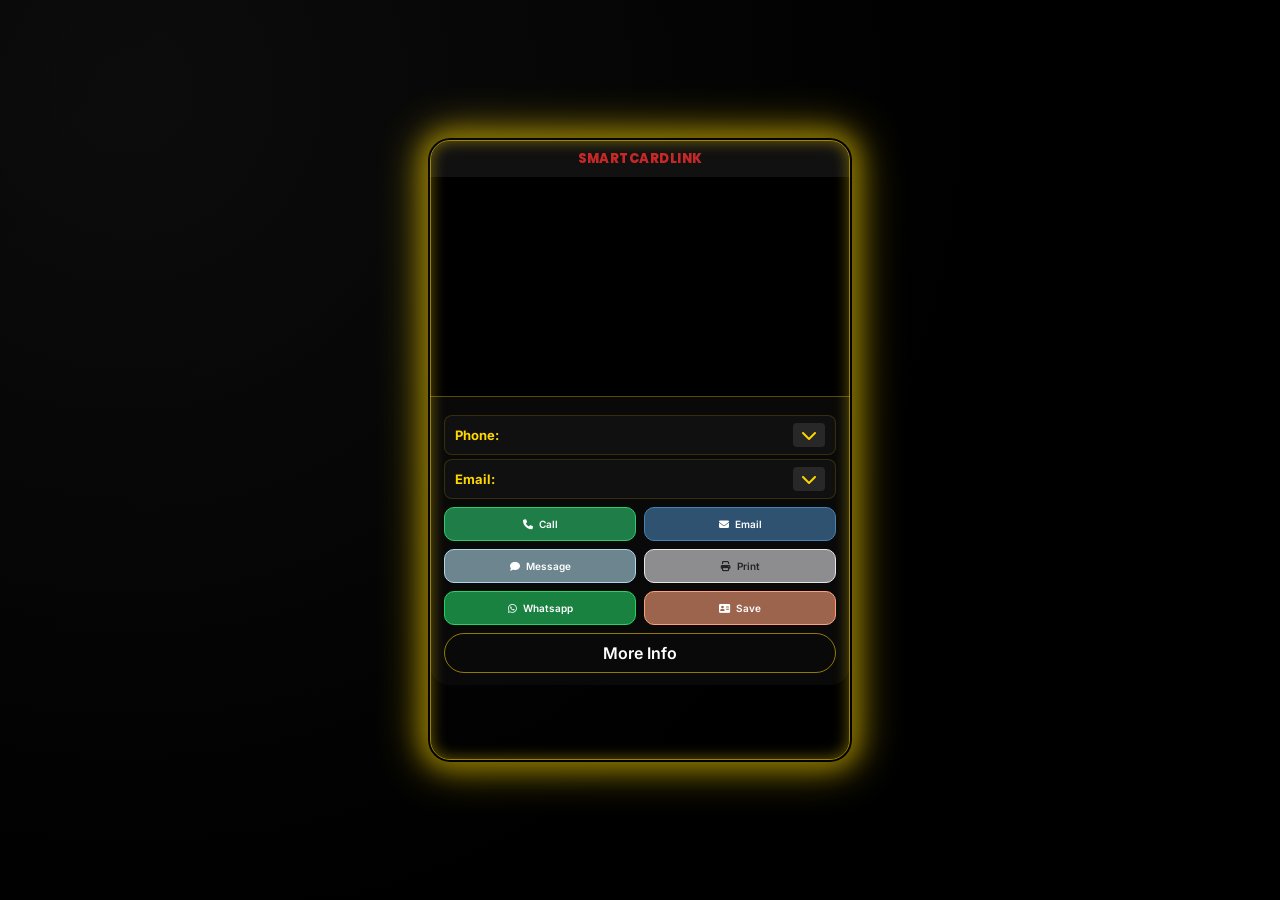
==== commit 2ac08d8d: "Show resume access code in analytics panel" ====
--- a/public/index.html
+++ b/public/index.html
@@ -170,20 +170,24 @@
             <footer class="popup-footer popup-footer-actions">
               <button id="backBtn" class="footer-back-btn" type="button"><i class="fa fa-arrow-left"></i> Back</button>
 
-              <div id="analyticsPanel" class="analytics-panel" hidden>
-                <div class="analytics-item">
-                  <span class="analytics-label">Profile Accessed</span>
-                  <span id="profileAccessCount" class="analytics-value">0</span>
-                </div>
-                <div class="analytics-item">
-                  <span class="analytics-label">Resume Viewed</span>
-                  <span id="resumeViewedCount" class="analytics-value">0</span>
-                </div>
-                <div class="analytics-item">
-                  <span class="analytics-label">Resume Downloaded</span>
-                  <span id="resumeDownloadedCount" class="analytics-value">0</span>
-                </div>
-              </div>
+<div id="analyticsPanel" class="analytics-panel" hidden>
+  <div class="analytics-item">
+    <span class="analytics-label">Profile Accessed</span>
+    <span id="profileAccessCount" class="analytics-value">0</span>
+  </div>
+  <div class="analytics-item">
+    <span class="analytics-label">Resume Viewed</span>
+    <span id="resumeViewedCount" class="analytics-value">0</span>
+  </div>
+  <div class="analytics-item">
+    <span class="analytics-label">Resume Downloaded</span>
+    <span id="resumeDownloadedCount" class="analytics-value">0</span>
+  </div>
+  <div class="analytics-item">
+    <span class="analytics-label" aria-hidden="true">&nbsp;</span>
+    <span id="resumeAccessCode" class="analytics-value"></span>
+  </div>
+</div>
 
               <div class="footer-action-row compact-actions">
                 <a id="applyVcardLink" class="footer-action-btn" href="https://smartcardlink-dashboard-frontend.onrender.com/client-form.html" target="_blank" rel="noopener noreferrer">
--- a/public/style.css
+++ b/public/style.css
@@ -11,6 +11,7 @@
   --soft-border: rgba(255, 255, 255, 0.16);
   --muted-text: #d8d8d8;
   --lock-color: #ffbf47;
+  --popup1-grid-gap: 8px;
 }
 
 * {
@@ -29,7 +30,8 @@
 }
 
 button,
-a,input {
+a,
+input {
   font: inherit;
 }
 
@@ -54,8 +56,8 @@
   border-radius: var(--card-radius);
   position: relative;
   z-index: 1;
-  height: clamp(700px, 86vh, 820px);
-  min-height: clamp(700px, 86vh, 820px);
+  min-height: 620px;
+  height: auto;
 }
 
 .vcard::before {
@@ -83,9 +85,20 @@
 }
 
 @keyframes theme-heartbeat {
-  0% { box-shadow: 0 0 15px 2px var(--theme-color); opacity: 0.4; }
-  50% { box-shadow: 0 0 35px 10px var(--theme-color); transform: scale(1.005); opacity: 0.7; }
-  100% { box-shadow: 0 0 15px 2px var(--theme-color); transform: scale(1); opacity: 0.4; }
+  0% {
+    box-shadow: 0 0 15px 2px var(--theme-color);
+    opacity: 0.4;
+  }
+  50% {
+    box-shadow: 0 0 35px 10px var(--theme-color);
+    transform: scale(1.005);
+    opacity: 0.7;
+  }
+  100% {
+    box-shadow: 0 0 15px 2px var(--theme-color);
+    transform: scale(1);
+    opacity: 0.4;
+  }
 }
 
 .card-surface,
@@ -120,6 +133,7 @@
 .popup-surface {
   width: 100%;
   height: 100%;
+  min-height: 0;
   background: rgba(10, 10, 10, 0.96);
   backdrop-filter: blur(12px);
   border-radius: var(--card-radius);
@@ -129,39 +143,74 @@
 }
 
 .card-inner {
+  padding: 0 12px 12px;
   display: flex;
   flex-direction: column;
-  min-height: 100%;
+  gap: 6px;
+  min-height: 0;
   height: 100%;
+  overflow-y: auto;
+  overflow-x: hidden;
+  scrollbar-width: thin;
 }
 
 .popup1-inner {
-  padding: 0 var(--card-padding) var(--card-padding);
-  gap: 10px;
+  padding: 0 var(--card-padding) 12px;
+  display: flex;
+  flex-direction: column;
+  gap: 0;
+  min-height: 0;
+  height: 100%;
+  overflow: hidden;
 }
 
 .popup2-inner {
-  padding: 12px 14px 16px;
-  gap: 10px;
+  padding: 10px 14px 14px;
+  gap: 8px;
 }
 
 .brand-header {
   color: var(--red);
   font-weight: 800;
-  padding: 14px 16px;
+  padding: 9px 16px 8px;
   text-align: center;
   font-family: 'Poppins', sans-serif;
-  font-size: 15px;
-  letter-spacing: 0.5px;
+  font-size: 13px;
+  letter-spacing: 0.45px;
   background: rgba(255, 255, 255, 0.03);
   flex: 0 0 auto;
 }
 
-.photo-area {
-  width: calc(100% + (var(--card-padding) * 2));
-  margin-left: calc(var(--card-padding) * -1);
-  height: clamp(185px, 29vh, 240px);
-  min-height: 185px;
+/* =========================
+   POPUP 1
+   ========================= */
+
+#popup1 {
+  display: flex;
+  flex-direction: column;
+  min-height: 100%;
+  height: auto;
+}
+
+#popup1 .brand-header {
+  flex: 0 0 auto;
+}
+
+#popup1 .card-inner {
+  flex: 1 1 auto;
+  min-height: 0;
+  height: auto;
+  overflow: visible;
+  padding: 0 14px 12px;
+  gap: 0;
+}
+
+#popup1 .photo-area {
+  width: calc(100% + 28px);
+  margin-left: -14px;
+  height: 220px;
+  min-height: 220px;
+  flex: 0 0 220px;
   background: #000;
   position: relative;
   display: flex;
@@ -169,7 +218,6 @@
   justify-content: center;
   overflow: hidden;
   border-bottom: 1px solid color-mix(in srgb, var(--theme-color) 35%, transparent);
-  flex: 0 0 auto;
 }
 
 .photo-area > img,
@@ -180,10 +228,11 @@
   display: block;
 }
 
-.photo-area > img,
-.photo-area .photo-panel img.profile-main-image {
+#popup1 .photo-area > img,
+#popup1 .photo-area .photo-panel img.profile-main-image {
   object-fit: cover;
-  object-position: center;
+  object-position: center center;
+  transform: scale(1.01);
 }
 
 .photo-area .qr-panel img.profile-qr-image {
@@ -197,49 +246,55 @@
   font-size: 14px;
 }
 
-.personal-info {
+#popup1 .personal-info {
   text-align: center;
-  margin-top: 10px;
+  margin-top: 8px;
+  padding-top: 0;
   flex: 0 0 auto;
 }
 
 .full-name {
   color: var(--theme-color);
-  font-size: clamp(24px, 4vw, 26px);
+  font-size: clamp(20px, 3.8vw, 24px);
   font-weight: 700;
-  margin-bottom: 4px;
+  margin-bottom: 2px;
+  line-height: 1.08;
   text-shadow: 0 2px 4px rgba(0, 0, 0, 0.8);
 }
 
 .job-name {
   color: #fff;
-  font-size: 15px;
+  font-size: 12px;
   font-weight: 600;
   text-transform: uppercase;
-  letter-spacing: 1px;
+  letter-spacing: 0.45px;
+  line-height: 1.15;
 }
 
 .title-position {
   color: var(--theme-color);
-  font-size: 13px;
+  font-size: 10px;
   font-style: italic;
-  margin-top: 4px;
-  opacity: 0.9;
-}
-
-.contact-section {
+  margin-top: 2px;
+  line-height: 1.15;
+  opacity: 0.92;
+}
+
+#popup1 .contact-section {
   display: flex;
   flex-direction: column;
-  gap: 10px;
-  margin-top: 10px;
+  gap: 4px;
+  margin-top: 8px;
   flex: 0 0 auto;
 }
 
 .contact-box {
   background: rgba(255, 255, 255, 0.03);
-  border: 1px solid color-mix(in srgb, var(--theme-color) 28%, transparent);
+  border: 1px solid rgba(255, 215, 0, 0.15);
   border-radius: 8px;
-  padding: 10px 14px;
+  padding: 7px 10px;
+  transition: border-color 0.2s;
+  flex-shrink: 0;
 }
 
 .box-main {
@@ -252,14 +307,15 @@
 .contact-label {
   color: var(--theme-color);
   font-weight: 700;
-  font-size: 14px;
-  width: 60px;
+  font-size: 13px;
+  width: 58px;
+  flex: 0 0 58px;
 }
 
 .contact-primary-wrap {
   display: flex;
   align-items: center;
-  gap: 10px;
+  gap: 8px;
   flex: 1;
   justify-content: flex-end;
   min-width: 0;
@@ -267,7 +323,7 @@
 
 .contact-primary {
   color: #fff;
-  font-size: 14px;
+  font-size: 12px;
   font-weight: 500;
   overflow: hidden;
   text-overflow: ellipsis;
@@ -276,16 +332,20 @@
 
 .dropdown-btn {
   background: rgba(255, 255, 255, 0.1);
-  border: 1px solid rgba(255, 255, 255, 0.12);
+  border: none;
   color: var(--theme-color);
-  border-radius: 6px;
+  border-radius: 4px;
   cursor: pointer;
-  width: 30px;
-  height: 28px;
+  padding: 4px 8px;
   display: inline-flex;
   align-items: center;
   justify-content: center;
-  flex: 0 0 auto;
+  min-width: 30px;
+  transition: background 0.2s ease, transform 0.2s ease;
+}
+
+.dropdown-btn:hover {
+  background: rgba(255, 255, 255, 0.2);
 }
 
 .dropdown-btn.open i {
@@ -297,62 +357,66 @@
 }
 
 .box-list {
-  margin-top: 10px;
+  margin-top: 8px;
   border-top: 1px solid rgba(255, 255, 255, 0.1);
-  padding-top: 8px;
+  padding-top: 6px;
+}
+
+.box-list[hidden] {
+  display: none !important;
+}
+
+.list-item {
+  width: 100%;
+  padding: 8px 0;
+  font-size: 13px;
+  color: #eee;
+  cursor: pointer;
+  text-align: right;
+  border-bottom: 1px solid rgba(255, 255, 255, 0.05);
+  background: transparent;
+  border-left: none;
+  border-right: none;
+  border-top: none;
+}
+
+.list-item:last-child {
+  border-bottom: none;
+}
+
+.list-item.disabled {
+  cursor: default;
+  opacity: 0.8;
+  font-style: italic;
+}
+
+#popup1 .actions-grid {
+  display: flex;
+  gap: var(--popup1-grid-gap);
+  margin-top: var(--popup1-grid-gap);
+  flex: 0 0 auto;
+}
+
+#popup1 .col {
+  flex: 1;
   display: flex;
   flex-direction: column;
+  gap: var(--popup1-grid-gap);
+}
+
+.action-btn {
+  display: inline-flex;
+  align-items: center;
+  justify-content: center;
   gap: 6px;
-}
-
-.list-item {
-  width: 100%;
-  text-align: right;
-  padding: 8px 0;
-  font-size: 14px;
-  color: #eee;
-  background: transparent;
-  border: 0;
-  cursor: pointer;
-}
-
-.list-item:hover {
-  color: var(--theme-color);
-}
-
-.list-item.disabled {
-  color: #8f8f8f;
-  font-style: italic;
-  cursor: default;
-}
-
-.actions-grid {
-  display: flex;
-  gap: 14px;
-  margin-top: 14px;
-  flex: 0 0 auto;
-}
-
-.col {
-  flex: 1;
-  display: flex;
-  flex-direction: column;
-  gap: 10px;
-}
-
-.action-btn {
-  display: flex;
-  align-items: center;
-  justify-content: center;
-  gap: 10px;
-  width: 100%;
-  min-height: 44px;
-  padding: 10px 12px;
+  width: 100%;
+  min-height: 34px;
+  padding: 7px 10px;
   border-radius: 10px;
   border: 1px solid var(--theme-color);
   background: rgba(20, 20, 20, 0.6);
   color: #fff;
-  font-size: 13px;
+  font-size: 10px;
   font-weight: 600;
   cursor: pointer;
   transition: all 0.2s ease;
@@ -374,30 +438,29 @@
 #printBtn { border-color: #e5e5ea; background: rgba(229, 229, 234, 0.6); color: #222; }
 #saveBtn { border-color: #ffa07a; background: rgba(255, 160, 122, 0.6); }
 
-.nav-row {
-  margin-top: auto;
-  padding-top: 10px;
+#popup1 .nav-row {
+  margin-top: var(--popup1-grid-gap);
+  padding-top: 0;
+  padding-bottom: 0;
   flex: 0 0 auto;
 }
 
 .more-info-btn {
   width: 100%;
-  min-height: 48px;
-  padding: 12px 14px;
-  background: var(--app-blue);
-  color: #fff;
-  border: 1px solid rgba(255, 255, 255, 0.22);
+  min-height: 40px;
+  padding: 8px 14px;
   border-radius: 999px;
-  font-weight: 700;
-  font-size: 15px;
-  cursor: pointer;
-  transition: all 0.2s ease;
-  box-shadow: 0 4px 12px rgba(19, 56, 190, 0.35);
+  border: 1px solid rgba(255, 215, 0, 0.55);
+  background: transparent;
+  color: #fff;
+  font-weight: 600;
+  line-height: 1;
+  box-shadow: none;
 }
 
 .more-info-btn:hover {
-  background: #1b47de;
-  border-color: rgba(255, 255, 255, 0.35);
+  background: rgba(255, 215, 0, 0.08);
+  border-color: rgba(255, 215, 0, 0.8);
 }
 
 .card-scroll {
@@ -566,16 +629,36 @@
   border-color: rgba(255, 255, 255, 0.3);
 }
 
-.links-grid-4,
-.social-grid {
+.links-grid-4 {
   display: grid;
   grid-template-columns: repeat(2, minmax(0, 1fr));
   gap: 8px;
   width: 100%;
 }
 
+.social-grid {
+  display: flex !important;
+  flex-wrap: wrap !important;
+  gap: 8px !important;
+  width: 100%;
+  overflow: visible !important;
+  max-height: none !important;
+  height: auto !important;
+}
+
 .links-col {
-  display: contents;
+  display: contents !important;
+}
+
+#facebookBtn,
+#instagramBtn,
+#linkedinBtn,
+#tiktokBtn,
+#xBtn,
+#youtubeBtn {
+  display: inline-flex !important;
+  visibility: visible !important;
+  opacity: 1 !important;
 }
 
 .hours-table {
@@ -625,6 +708,11 @@
 }
 
 .social-btn {
+  display: inline-flex !important;
+  flex: 0 0 calc((100% - 16px) / 3);
+  max-width: calc((100% - 16px) / 3);
+  min-width: 0;
+  min-height: 32px;
   white-space: nowrap;
   overflow: hidden;
   text-overflow: ellipsis;
@@ -742,8 +830,37 @@
   background: rgba(0, 0, 0, 0.55);
   color: #fff;
   border: 1px solid rgba(255, 255, 255, 0.16);
-}
-
+  opacity: 0;
+  animation: swipeHintBreath 4s ease-in-out infinite;
+  will-change: opacity, transform;
+}
+
+.swipe-hint.animate {
+  animation: swipeHintBreath 4s ease-in-out infinite;
+}
+
+@keyframes swipeHintBreath {
+  0% {
+    opacity: 0;
+    transform: translateX(-50%) scale(0.96);
+  }
+  18% {
+    opacity: 1;
+    transform: translateX(-50%) scale(1);
+  }
+  50% {
+    opacity: 1;
+    transform: translateX(-50%) scale(1.02);
+  }
+  82% {
+    opacity: 0;
+    transform: translateX(-50%) scale(0.98);
+  }
+  100% {
+    opacity: 0;
+    transform: translateX(-50%) scale(0.96);
+  }
+}
 .photo-fullscreen {
   position: fixed;
   inset: 0;
@@ -883,25 +1000,85 @@
   }
 
   .vcard {
-    height: min(92vh, 820px);
-    min-height: 700px;
-  }
-
-  .popup1-inner {
-    padding: 0 14px 14px;
-  }
-
-  .photo-area {
-    width: calc(100% + 28px);
-    margin-left: -14px;
-    height: clamp(175px, 28vh, 215px);
+    min-height: 610px;
+    height: auto;
+  }
+
+  #popup1 .card-inner {
+    padding: 0 12px 10px;
+  }
+
+  #popup1 .photo-area {
+    width: calc(100% + 24px);
+    margin-left: -12px;
+    height: 206px;
+    min-height: 206px;
+    flex: 0 0 206px;
+  }
+
+  #popup1 .photo-area > img,
+  #popup1 .photo-area .photo-panel img.profile-main-image {
+    object-fit: cover;
+    object-position: center center;
+    transform: scale(1.01);
+  }
+
+  #popup1 .personal-info {
+    margin-top: 7px;
   }
 
   .full-name {
-    font-size: 22px;
-  }
-
-  .actions-grid {
-    gap: 10px;
-  }
-}
+    font-size: 21px;
+  }
+
+  .job-name {
+    font-size: 11px;
+  }
+
+  .title-position {
+    font-size: 9.5px;
+  }
+
+  #popup1 .contact-section {
+    gap: 4px;
+    margin-top: 7px;
+  }
+
+  .contact-box {
+    padding: 6px 9px;
+  }
+
+  .contact-label {
+    font-size: 12px;
+    width: 54px;
+    flex: 0 0 54px;
+  }
+
+  .contact-primary {
+    font-size: 11px;
+  }
+
+  #popup1 .actions-grid {
+    gap: var(--popup1-grid-gap);
+    margin-top: var(--popup1-grid-gap);
+  }
+
+  #popup1 .col {
+    gap: var(--popup1-grid-gap);
+  }
+
+  .action-btn {
+    min-height: 33px;
+    padding: 6px 8px;
+    font-size: 9.5px;
+  }
+
+  #popup1 .nav-row {
+    margin-top: var(--popup1-grid-gap);
+  }
+
+  .more-info-btn {
+    min-height: 39px;
+    padding: 8px 10px;
+  }
+}
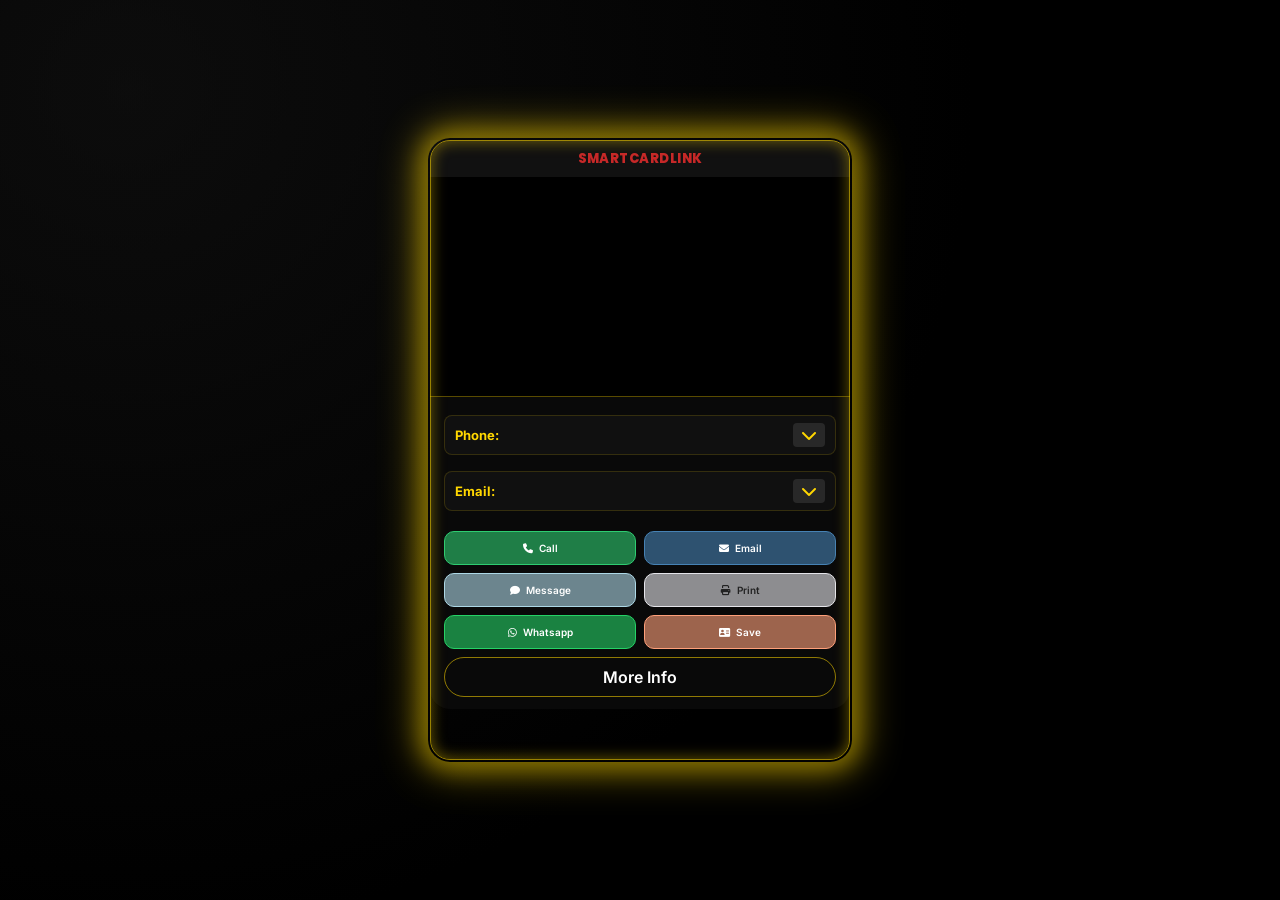
==== commit e8bce2bd: "Fix popup1 expansion and apply link in public frontend" ====
--- a/public/index.html
+++ b/public/index.html
@@ -1,9 +1,16 @@
 ﻿<!doctype html>
-<html lang="en">
+<html lang="en" data-api-root="https://smartcardlink-api.onrender.com">
 <head>
   <meta charset="utf-8" />
   <meta name="viewport" content="width=device-width,initial-scale=1" />
   <title>SmartCardLink - vCard</title>
+  <meta name="theme-color" content="#FFD700" />
+  <link rel="preconnect" href="https://smartcardlink-api.onrender.com" crossorigin />
+  <link rel="dns-prefetch" href="//smartcardlink-api.onrender.com" />
+  <link rel="preconnect" href="https://fonts.googleapis.com" />
+  <link rel="preconnect" href="https://fonts.gstatic.com" crossorigin />
+  <link rel="dns-prefetch" href="//res.cloudinary.com" />
+  <link rel="dns-prefetch" href="//pub-468c717bb2e44cdaa7a1d57358c2d138.r2.dev" />
   <link href="https://fonts.googleapis.com/css2?family=Inter:wght@300;400;600;700;800&family=Poppins:wght@400;600;700;800&display=swap" rel="stylesheet">
   <link rel="stylesheet" href="./libs/fontawesome/all.min.css" />
   <link rel="stylesheet" href="./style.css" />
@@ -190,7 +197,7 @@
 </div>
 
               <div class="footer-action-row compact-actions">
-                <a id="applyVcardLink" class="footer-action-btn" href="https://smartcardlink-dashboard-frontend.onrender.com/client-form.html" target="_blank" rel="noopener noreferrer">
+                <a id="applyVcardLink" class="footer-action-btn" href="https://smartcardlink-public.onrender.com/client-form.html" target="_blank" rel="noopener noreferrer">
                   <i class="fa fa-id-card"></i> Apply vCard
                 </a>
                 <button id="shareApplyBtn" class="footer-action-btn" type="button">
@@ -237,6 +244,7 @@
     </div>
   </div>
 
-  <script src="/js/vcard.js" defer></script>
+  <script src="/js/vcard.js" defer fetchpriority="high"></script>
 </body>
 </html>
+
--- a/public/style.css
+++ b/public/style.css
@@ -1000,8 +1000,9 @@
   }
 
   .vcard {
-    min-height: 610px;
-    height: auto;
+    min-height: 90vh;
+    height: 90vh;
+    max-height: 90vh;
   }
 
   #popup1 .card-inner {
@@ -1011,9 +1012,9 @@
   #popup1 .photo-area {
     width: calc(100% + 24px);
     margin-left: -12px;
-    height: 206px;
-    min-height: 206px;
-    flex: 0 0 206px;
+    height: clamp(280px, 38vh, 340px);
+    min-height: clamp(280px, 38vh, 340px);
+    flex: 0 0 clamp(280px, 38vh, 340px);
   }
 
   #popup1 .photo-area > img,
@@ -1040,12 +1041,12 @@
   }
 
   #popup1 .contact-section {
-    gap: 4px;
-    margin-top: 7px;
+    gap: 6px;
+    margin-top: 10px;
   }
 
   .contact-box {
-    padding: 6px 9px;
+    padding: 7px 9px;
   }
 
   .contact-label {
@@ -1059,8 +1060,8 @@
   }
 
   #popup1 .actions-grid {
-    gap: var(--popup1-grid-gap);
-    margin-top: var(--popup1-grid-gap);
+    gap: 8px;
+    margin-top: 10px;
   }
 
   #popup1 .col {
@@ -1074,11 +1075,62 @@
   }
 
   #popup1 .nav-row {
-    margin-top: var(--popup1-grid-gap);
+    margin-top: 10px;
   }
 
   .more-info-btn {
     min-height: 39px;
     padding: 8px 10px;
   }
-}+}
+/* === Popup1 expansion fix === */
+#popup1,
+.card-surface#popup1 {
+  height: auto !important;
+  min-height: unset !important;
+  overflow: visible !important;
+  align-self: start !important;
+}
+
+#popup1 .card-inner,
+#popup1 .popup1-inner {
+  height: auto !important;
+  min-height: unset !important;
+  overflow: visible !important;
+}
+
+#popup1 .contact-section,
+#popup1 .contact-box,
+#popup1 .box-main,
+#popup1 .contact-primary-wrap {
+  overflow: visible !important;
+}
+
+#popup1 .box-list {
+  position: static !important;
+  display: block !important;
+  width: 100% !important;
+  max-height: none !important;
+  margin-top: 10px !important;
+  overflow: visible !important;
+}
+
+#popup1 .box-list[hidden] {
+  display: none !important;
+}
+
+#popup1 .contact-box {
+  margin-bottom: 12px !important;
+}
+
+#popup1 .actions-grid,
+#popup1 .nav-row {
+  position: relative !important;
+  z-index: 1 !important;
+}
+
+.vcard,
+.app-bg,
+main.vcard {
+  overflow: visible !important;
+}
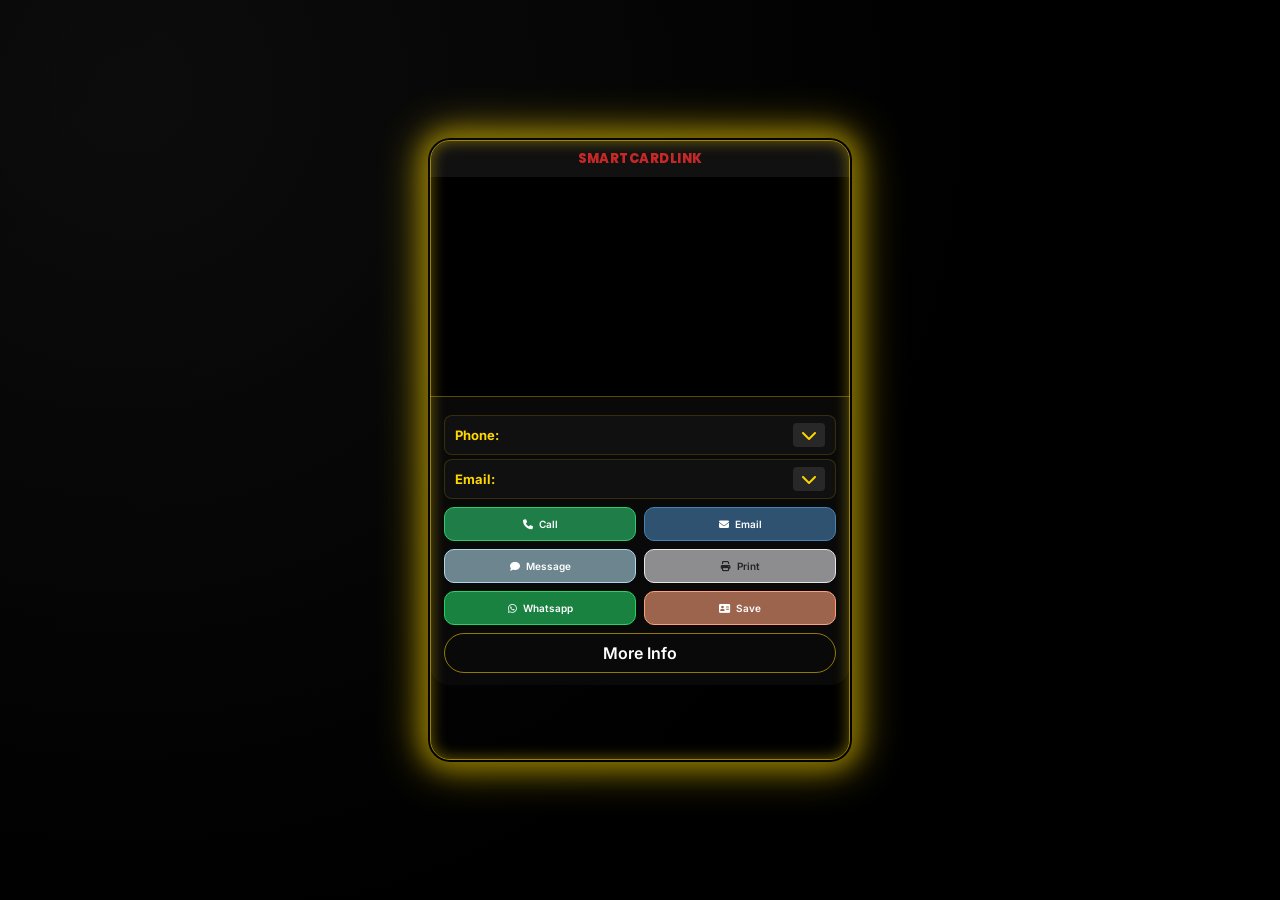
==== commit 5852dd56: "Fix public vCard URL, popup sizing, print styles, and legacy template labeling" ====
--- a/public/index.html
+++ b/public/index.html
@@ -197,7 +197,7 @@
 </div>
 
               <div class="footer-action-row compact-actions">
-                <a id="applyVcardLink" class="footer-action-btn" href="https://smartcardlink-public.onrender.com/client-form.html" target="_blank" rel="noopener noreferrer">
+                <a id="applyVcardLink" class="footer-action-btn" href="https://smartcardlink-public.onrender.com/client-form.html?v=1.1" target="_blank" rel="noopener noreferrer">
                   <i class="fa fa-id-card"></i> Apply vCard
                 </a>
                 <button id="shareApplyBtn" class="footer-action-btn" type="button">
@@ -248,3 +248,4 @@
 </body>
 </html>
 
+
--- a/public/style.css
+++ b/public/style.css
@@ -1,4 +1,4 @@
-:root {
+﻿:root {
   --theme-color: #ffd700;
   --app-blue: #1338be;
   --green: #2ecc71;
@@ -1083,54 +1083,184 @@
     padding: 8px 10px;
   }
 }
-/* === Popup1 expansion fix === */
-#popup1,
-.card-surface#popup1 {
-  height: auto !important;
-  min-height: unset !important;
-  overflow: visible !important;
-  align-self: start !important;
-}
-
-#popup1 .card-inner,
-#popup1 .popup1-inner {
-  height: auto !important;
-  min-height: unset !important;
-  overflow: visible !important;
-}
-
-#popup1 .contact-section,
-#popup1 .contact-box,
-#popup1 .box-main,
-#popup1 .contact-primary-wrap {
-  overflow: visible !important;
-}
-
-#popup1 .box-list {
-  position: static !important;
-  display: block !important;
-  width: 100% !important;
-  max-height: none !important;
-  margin-top: 10px !important;
-  overflow: visible !important;
-}
-
-#popup1 .box-list[hidden] {
-  display: none !important;
-}
-
-#popup1 .contact-box {
-  margin-bottom: 12px !important;
-}
-
-#popup1 .actions-grid,
-#popup1 .nav-row {
-  position: relative !important;
-  z-index: 1 !important;
-}
-
-.vcard,
-.app-bg,
-main.vcard {
-  overflow: visible !important;
-}
+/* === SmartCardLink popup1 stabilized sizing === */
+@media (max-width: 520px) {
+  .app-bg {
+    padding: 14px;
+    align-items: flex-start;
+  }
+
+  .vcard {
+    min-height: 0;
+    height: auto;
+    max-height: none;
+    overflow: visible;
+  }
+
+  .card-surface,
+  #popup1 {
+    min-height: 0;
+    height: auto;
+    overflow: visible;
+  }
+
+  #popup1 {
+    display: flex;
+    flex-direction: column;
+  }
+
+  #popup1 .card-inner,
+  #popup1 .popup1-inner {
+    flex: 1 1 auto;
+    min-height: 0;
+    height: auto;
+    overflow: visible;
+    padding-bottom: 14px;
+  }
+
+  #popup1 .contact-section,
+  #popup1 .contact-box,
+  #popup1 .box-main,
+  #popup1 .contact-primary-wrap,
+  #popup1 .actions-grid,
+  #popup1 .col,
+  #popup1 .nav-row {
+    overflow: visible;
+    flex-shrink: 0;
+  }
+
+  #popup1 .box-list {
+    position: static;
+    width: 100%;
+    max-height: none;
+    overflow: visible;
+    margin-top: 8px;
+  }
+
+  #popup1 .box-list[hidden] {
+    display: none !important;
+  }
+}
+
+.reminder-card {
+  width: min(100%, 380px);
+}
+
+.reminder-datetime-input {
+  appearance: none;
+  -webkit-appearance: none;
+  padding-right: 12px;
+}
+
+.access-btn[disabled] {
+  opacity: 0.6;
+  cursor: wait;
+}
+
+@media (max-width: 520px) {
+  .access-modal {
+    padding: 14px;
+  }
+
+  .access-card,
+  .reminder-card {
+    width: 100%;
+    max-width: 100%;
+    padding: 16px;
+  }
+
+  .access-input,
+  .reminder-datetime-input {
+    width: 100%;
+    max-width: 100%;
+    min-width: 0;
+    font-size: 16px;
+  }
+
+  .access-actions {
+    grid-template-columns: 1fr;
+  }
+}
+
+@media print {
+  html, body {
+    background: #fff !important;
+    color: #000 !important;
+    min-height: auto !important;
+  }
+
+  .app-bg {
+    background: #fff !important;
+    padding: 0 !important;
+    display: block !important;
+    min-height: auto !important;
+  }
+
+  .vcard {
+    max-width: 100% !important;
+    width: 100% !important;
+    min-height: auto !important;
+    height: auto !important;
+    border-radius: 0 !important;
+    box-shadow: none !important;
+  }
+
+  .vcard::before,
+  .vcard::after,
+  #popup2,
+  .access-modal,
+  .toast-host,
+  .nav-row,
+  .popup-footer-actions {
+    display: none !important;
+  }
+
+  #popup1,
+  .card-surface,
+  .popup1-inner {
+    display: block !important;
+    height: auto !important;
+    min-height: auto !important;
+    overflow: visible !important;
+    background: #fff !important;
+    color: #000 !important;
+    border-radius: 0 !important;
+    box-shadow: none !important;
+    backdrop-filter: none !important;
+  }
+
+  .brand-header {
+    background: #fff !important;
+    color: #000 !important;
+    border-bottom: 1px solid #ccc !important;
+  }
+
+  .full-name,
+  .job-name,
+  .title-position,
+  .contact-label,
+  .contact-primary,
+  .list-item,
+  .photo-area .not-provided {
+    color: #000 !important;
+    text-shadow: none !important;
+  }
+
+  .contact-box,
+  .hours-table td,
+  .hours-table th {
+    border-color: #ccc !important;
+    background: #fff !important;
+    color: #000 !important;
+  }
+
+  .actions-grid .action-btn {
+    border: 1px solid #bbb !important;
+    background: #fff !important;
+    color: #000 !important;
+  }
+
+  .photo-area {
+    border-bottom: 1px solid #ccc !important;
+  }
+}
